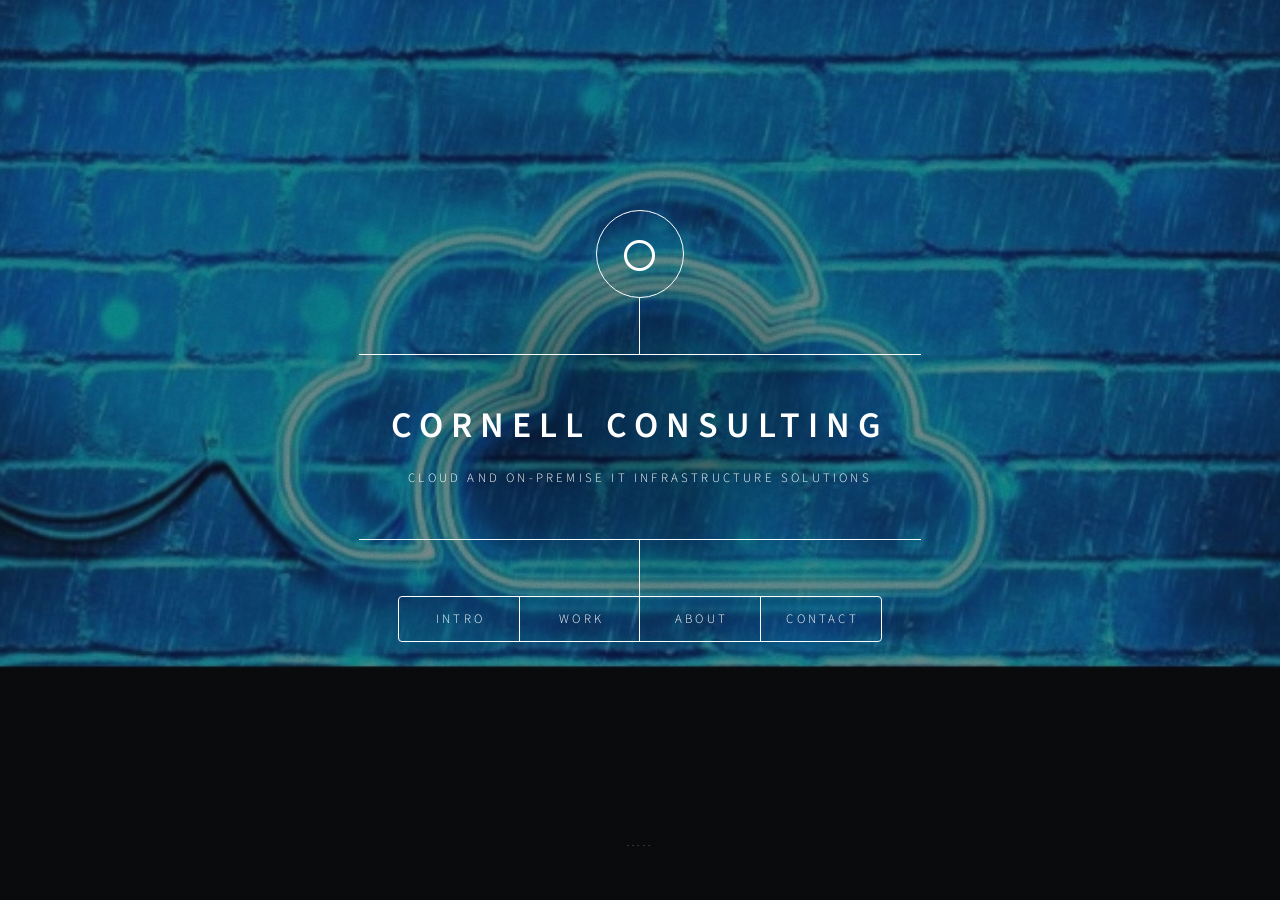
==== index.html @ b485030b "wording update" ====
<!DOCTYPE HTML>

<html>
	<head>
		<title>Cornell Consulting</title>
		<meta charset="utf-8" />
		<meta name="viewport" content="width=device-width, initial-scale=1, user-scalable=no" />
		<link rel="stylesheet" href="assets/css/main.css" />
		<noscript><link rel="stylesheet" href="assets/css/noscript.css" /></noscript>
	</head>
	<body class="is-preload">

		<!-- Wrapper -->
			<div id="wrapper">

				<!-- Header -->
					<header id="header">
						<div class="logo">
							<span class="icon fa-circle"></span>
						</div>
						<div class="content">
							<div class="inner">
								<h1>Cornell Consulting</h1>
								<p>Cloud and On-premise IT infrastructure solutions</p>
							</div>
						</div>
						<nav>
							<ul>
								<li><a href="#intro">Intro</a></li>
								<li><a href="#work">Work</a></li>
								<li><a href="#about">About</a></li>
								<li><a href="#contact">Contact</a></li>
								<!--<li><a href="#elements">Elements</a></li>-->
							</ul>
						</nav>
					</header>

				<!-- Main -->
					<div id="main">

						
						<!-- Intro -->
							<article id="intro">
								<h2 class="major">Danny Cornell</h2>
								<span class="image main"><img src="images/pic04.jpg" alt="" /></span>
								<p>Hi. Im Danny. I do 'IT'. I've been doing IT for nearly 25 years now and have watched a vast landscape of technolgies and services come, go and evolve. I began this love affair back in the traditional on-premises datacentre of a company that offered hosting, DR/BR facilities, End of Day processing for international and offshore banks, IT training facilities and secure offsite storage for tape backups, yes "TAPES"!!</p>
								<span class="image main"><img src="images/pic05.jpg" alt="" /></span>
								<p>The past 6 years have seen seen my skillsets shift into the cloud space with more and more consumers taking advantage of the convenience that cloud providers have to offer. These skills range from offering fully native cloud and hybrid on-premises solutions along with the traditional requirements of managing physical network devices and Windows operating systems.</p>
								<p></p>
							</article>

						<!-- Work -->
							<article id="work">
								<h2 class="major">Skill Highlights</h2>
								<p>What do i do? A CV just doesn't capture the huge spectrum of what i have worked with over the years. The below are a few key areas</p>
								<h3><a href="#3cloud">Multi Cloud Connectivity</a></h3>
								
								<h3><a href="#migration">Migration to the cloud</a></h3>
								
								<p>...migration....</p>
								<p>...global connect....</p>
								<p>...backup solutions....</p>
								<p>...devops tooling....</p>
								<p>...Entra ID....</p>
								<p>...AWS landing zones....</p>
								<p>...On Prem virtualisation....</p>
								<p>...On prem networking....</p>
								
								
							</article>

						<!-- 3Cloud -->
							<article id="3cloud">
								<h2 class="major">Multi Cloud Connectivity</h2>
								<span class="image main"><img src="images/3cloud.jpg" alt="" /></span>
								<p>Why only have one? Connecting Azure, AWS and GCP together to form a single cloud network. This is achieved by using the native cloud providers services such as Azure Virtual WAN, AWS Transit Gateway and GCP Cloud Interconnect, all with support for either your existing routing protocols (BGP) or staic routes to expand your WAN. </p>
								<span class="image main"><img src="images/3cloudbgp.gif" alt="" /></span>
								
							</article>

							<!-- Migration -->
							<article id="migration">
								<h2 class="major">Migration to the Cloud</h2>
								<span class="image main"><img src="images/migration.jpg" alt="" /></span>
								<p>Moving or even just expanding into the cloud can give your restricted and sometimes constrained on-premises network a new lease of life. Full migration isnt always the answer or even required but you open up so many more services and solutions.</p>
								
								
							</article>

						<!-- About -->
							<article id="about">
								<h2 class="major">About</h2>
								<span class="image main"><img src="images/pic03.jpg" alt="" /></span>
								<p>....</p>
							</article>

						<!-- Contact -->
							<article id="contact">
								<h2 class="major">Contact</h2>
								<form method="post" action="#">
									<div class="fields">
										<div class="field half">
											<label for="name">Name</label>
											<input type="text" name="name" id="name" />
										</div>
										<div class="field half">
											<label for="email">Email</label>
											<input type="text" name="email" id="email" />
										</div>
										<div class="field">
											<label for="message">Message</label>
											<textarea name="message" id="message" rows="4"></textarea>
										</div>
									</div>
									<ul class="actions">
										<li><input type="submit" value="Send Message" class="primary" /></li>
										<li><input type="reset" value="Reset" /></li>
									</ul>
								</form>
								<ul class="icons">
									<li><a href="#" class="icon brands fa-twitter"><span class="label">Twitter</span></a></li>
									<li><a href="#" class="icon brands fa-facebook-f"><span class="label">Facebook</span></a></li>
									<li><a href="#" class="icon brands fa-instagram"><span class="label">Instagram</span></a></li>
									<li><a href="#" class="icon brands fa-github"><span class="label">GitHub</span></a></li>
								</ul>
							</article>

						<!-- Elements -->
							<article id="elements">
								<h2 class="major">Elements</h2>

								<section>
									<h3 class="major">Text</h3>
									<p>This is <b>bold</b> and this is <strong>strong</strong>. This is <i>italic</i> and this is <em>emphasized</em>.
									This is <sup>superscript</sup> text and this is <sub>subscript</sub> text.
									This is <u>underlined</u> and this is code: <code>for (;;) { ... }</code>. Finally, <a href="#">this is a link</a>.</p>
									<hr />
									<h2>Heading Level 2</h2>
									<h3>Heading Level 3</h3>
									<h4>Heading Level 4</h4>
									<h5>Heading Level 5</h5>
									<h6>Heading Level 6</h6>
									<hr />
									<h4>Blockquote</h4>
									<blockquote>Fringilla nisl. Donec accumsan interdum nisi, quis tincidunt felis sagittis eget tempus euismod. Vestibulum ante ipsum primis in faucibus vestibulum. Blandit adipiscing eu felis iaculis volutpat ac adipiscing accumsan faucibus. Vestibulum ante ipsum primis in faucibus lorem ipsum dolor sit amet nullam adipiscing eu felis.</blockquote>
									<h4>Preformatted</h4>
									<pre><code>i = 0;

while (!deck.isInOrder()) {
    print 'Iteration ' + i;
    deck.shuffle();
    i++;
}

print 'It took ' + i + ' iterations to sort the deck.';</code></pre>
								</section>

								<section>
									<h3 class="major">Lists</h3>

									<h4>Unordered</h4>
									<ul>
										<li>Dolor pulvinar etiam.</li>
										<li>Sagittis adipiscing.</li>
										<li>Felis enim feugiat.</li>
									</ul>

									<h4>Alternate</h4>
									<ul class="alt">
										<li>Dolor pulvinar etiam.</li>
										<li>Sagittis adipiscing.</li>
										<li>Felis enim feugiat.</li>
									</ul>

									<h4>Ordered</h4>
									<ol>
										<li>Dolor pulvinar etiam.</li>
										<li>Etiam vel felis viverra.</li>
										<li>Felis enim feugiat.</li>
										<li>Dolor pulvinar etiam.</li>
										<li>Etiam vel felis lorem.</li>
										<li>Felis enim et feugiat.</li>
									</ol>
									<h4>Icons</h4>
									<ul class="icons">
										<li><a href="#" class="icon brands fa-twitter"><span class="label">Twitter</span></a></li>
										<li><a href="#" class="icon brands fa-facebook-f"><span class="label">Facebook</span></a></li>
										<li><a href="#" class="icon brands fa-instagram"><span class="label">Instagram</span></a></li>
										<li><a href="#" class="icon brands fa-github"><span class="label">Github</span></a></li>
									</ul>

									<h4>Actions</h4>
									<ul class="actions">
										<li><a href="#" class="button primary">Default</a></li>
										<li><a href="#" class="button">Default</a></li>
									</ul>
									<ul class="actions stacked">
										<li><a href="#" class="button primary">Default</a></li>
										<li><a href="#" class="button">Default</a></li>
									</ul>
								</section>

								<section>
									<h3 class="major">Table</h3>
									<h4>Default</h4>
									<div class="table-wrapper">
										<table>
											<thead>
												<tr>
													<th>Name</th>
													<th>Description</th>
													<th>Price</th>
												</tr>
											</thead>
											<tbody>
												<tr>
													<td>Item One</td>
													<td>Ante turpis integer aliquet porttitor.</td>
													<td>29.99</td>
												</tr>
												<tr>
													<td>Item Two</td>
													<td>Vis ac commodo adipiscing arcu aliquet.</td>
													<td>19.99</td>
												</tr>
												<tr>
													<td>Item Three</td>
													<td> Morbi faucibus arcu accumsan lorem.</td>
													<td>29.99</td>
												</tr>
												<tr>
													<td>Item Four</td>
													<td>Vitae integer tempus condimentum.</td>
													<td>19.99</td>
												</tr>
												<tr>
													<td>Item Five</td>
													<td>Ante turpis integer aliquet porttitor.</td>
													<td>29.99</td>
												</tr>
											</tbody>
											<tfoot>
												<tr>
													<td colspan="2"></td>
													<td>100.00</td>
												</tr>
											</tfoot>
										</table>
									</div>

									<h4>Alternate</h4>
									<div class="table-wrapper">
										<table class="alt">
											<thead>
												<tr>
													<th>Name</th>
													<th>Description</th>
													<th>Price</th>
												</tr>
											</thead>
											<tbody>
												<tr>
													<td>Item One</td>
													<td>Ante turpis integer aliquet porttitor.</td>
													<td>29.99</td>
												</tr>
												<tr>
													<td>Item Two</td>
													<td>Vis ac commodo adipiscing arcu aliquet.</td>
													<td>19.99</td>
												</tr>
												<tr>
													<td>Item Three</td>
													<td> Morbi faucibus arcu accumsan lorem.</td>
													<td>29.99</td>
												</tr>
												<tr>
													<td>Item Four</td>
													<td>Vitae integer tempus condimentum.</td>
													<td>19.99</td>
												</tr>
												<tr>
													<td>Item Five</td>
													<td>Ante turpis integer aliquet porttitor.</td>
													<td>29.99</td>
												</tr>
											</tbody>
											<tfoot>
												<tr>
													<td colspan="2"></td>
													<td>100.00</td>
												</tr>
											</tfoot>
										</table>
									</div>
								</section>

								<section>
									<h3 class="major">Buttons</h3>
									<ul class="actions">
										<li><a href="#" class="button primary">Primary</a></li>
										<li><a href="#" class="button">Default</a></li>
									</ul>
									<ul class="actions">
										<li><a href="#" class="button">Default</a></li>
										<li><a href="#" class="button small">Small</a></li>
									</ul>
									<ul class="actions">
										<li><a href="#" class="button primary icon solid fa-download">Icon</a></li>
										<li><a href="#" class="button icon solid fa-download">Icon</a></li>
									</ul>
									<ul class="actions">
										<li><span class="button primary disabled">Disabled</span></li>
										<li><span class="button disabled">Disabled</span></li>
									</ul>
								</section>

								<section>
									<h3 class="major">Form</h3>
									<form method="post" action="#">
										<div class="fields">
											<div class="field half">
												<label for="demo-name">Name</label>
												<input type="text" name="demo-name" id="demo-name" value="" placeholder="Jane Doe" />
											</div>
											<div class="field half">
												<label for="demo-email">Email</label>
												<input type="email" name="demo-email" id="demo-email" value="" placeholder="jane@untitled.tld" />
											</div>
											<div class="field">
												<label for="demo-category">Category</label>
												<select name="demo-category" id="demo-category">
													<option value="">-</option>
													<option value="1">Manufacturing</option>
													<option value="1">Shipping</option>
													<option value="1">Administration</option>
													<option value="1">Human Resources</option>
												</select>
											</div>
											<div class="field half">
												<input type="radio" id="demo-priority-low" name="demo-priority" checked>
												<label for="demo-priority-low">Low</label>
											</div>
											<div class="field half">
												<input type="radio" id="demo-priority-high" name="demo-priority">
												<label for="demo-priority-high">High</label>
											</div>
											<div class="field half">
												<input type="checkbox" id="demo-copy" name="demo-copy">
												<label for="demo-copy">Email me a copy</label>
											</div>
											<div class="field half">
												<input type="checkbox" id="demo-human" name="demo-human" checked>
												<label for="demo-human">Not a robot</label>
											</div>
											<div class="field">
												<label for="demo-message">Message</label>
												<textarea name="demo-message" id="demo-message" placeholder="Enter your message" rows="6"></textarea>
											</div>
										</div>
										<ul class="actions">
											<li><input type="submit" value="Send Message" class="primary" /></li>
											<li><input type="reset" value="Reset" /></li>
										</ul>
									</form>
								</section>

							</article>

					</div>

				<!-- Footer -->
					<footer id="footer">
						<p class="copyright">.....</p>
					</footer>

			</div>

		<!-- BG -->
			<div id="bg"></div>

		<!-- Scripts -->
			<script src="assets/js/jquery.min.js"></script>
			<script src="assets/js/browser.min.js"></script>
			<script src="assets/js/breakpoints.min.js"></script>
			<script src="assets/js/util.js"></script>
			<script src="assets/js/main.js"></script>

	</body>
</html>
---- assets/css/main.css ----
@import url(fontawesome-all.min.css);
@import url("https://fonts.googleapis.com/css?family=Source+Sans+Pro:300italic,600italic,300,600");

/*
	Dimension by HTML5 UP
	html5up.net | @ajlkn
	Free for personal and commercial use under the CCA 3.0 license (html5up.net/license)
*/

html, body, div, span, applet, object,
iframe, h1, h2, h3, h4, h5, h6, p, blockquote,
pre, a, abbr, acronym, address, big, cite,
code, del, dfn, em, img, ins, kbd, q, s, samp,
small, strike, strong, sub, sup, tt, var, b,
u, i, center, dl, dt, dd, ol, ul, li, fieldset,
form, label, legend, table, caption, tbody,
tfoot, thead, tr, th, td, article, aside,
canvas, details, embed, figure, figcaption,
footer, header, hgroup, menu, nav, output, ruby,
section, summary, time, mark, audio, video {
	margin: 0;
	padding: 0;
	border: 0;
	font-size: 100%;
	font: inherit;
	vertical-align: baseline;}

article, aside, details, figcaption, figure,
footer, header, hgroup, menu, nav, section {
	display: block;}

body {
	line-height: 1;
}

ol, ul {
	list-style: none;
}

blockquote, q {
	quotes: none;
}

	blockquote:before, blockquote:after, q:before, q:after {
		content: '';
		content: none;
	}

table {
	border-collapse: collapse;
	border-spacing: 0;
}

body {
	-webkit-text-size-adjust: none;
}

mark {
	background-color: transparent;
	color: inherit;
}

input::-moz-focus-inner {
	border: 0;
	padding: 0;
}

input, select, textarea {
	-moz-appearance: none;
	-webkit-appearance: none;
	-ms-appearance: none;
	appearance: none;
}

/* Basic */

	@-ms-viewport {
		width: device-width;
	}

	@media screen and (max-width: 480px) {

		html, body {
			min-width: 320px;
		}

	}

	html {
		box-sizing: border-box;
	}

	*, *:before, *:after {
		box-sizing: inherit;
	}

	body {
		background: #1b1f22;
	}

		body.is-preload *, body.is-preload *:before, body.is-preload *:after {
			-moz-animation: none !important;
			-webkit-animation: none !important;
			-ms-animation: none !important;
			animation: none !important;
			-moz-transition: none !important;
			-webkit-transition: none !important;
			-ms-transition: none !important;
			transition: none !important;
		}

/* Type */

	html {
		font-size: 16pt;
	}

		@media screen and (max-width: 1680px) {

			html {
				font-size: 12pt;
			}

		}

		@media screen and (max-width: 736px) {

			html {
				font-size: 11pt;
			}

		}

		@media screen and (max-width: 360px) {

			html {
				font-size: 10pt;
			}

		}

	body, input, select, textarea {
		color: #ffffff;
		font-family: "Source Sans Pro", sans-serif;
		font-weight: 300;
		font-size: 1rem;
		line-height: 1.65;
	}

	a {
		-moz-transition: color 0.2s ease-in-out, background-color 0.2s ease-in-out, border-bottom-color 0.2s ease-in-out;
		-webkit-transition: color 0.2s ease-in-out, background-color 0.2s ease-in-out, border-bottom-color 0.2s ease-in-out;
		-ms-transition: color 0.2s ease-in-out, background-color 0.2s ease-in-out, border-bottom-color 0.2s ease-in-out;
		transition: color 0.2s ease-in-out, background-color 0.2s ease-in-out, border-bottom-color 0.2s ease-in-out;
		border-bottom: dotted 1px rgba(255, 255, 255, 0.5);
		text-decoration: none;
		color: inherit;
	}

		a:hover {
			border-bottom-color: transparent;
		}

	strong, b {
		color: #ffffff;
		font-weight: 600;
	}

	em, i {
		font-style: italic;
	}

	p {
		margin: 0 0 2rem 0;
	}

	h1, h2, h3, h4, h5, h6 {
		color: #ffffff;
		font-weight: 600;
		line-height: 1.5;
		margin: 0 0 1rem 0;
		text-transform: uppercase;
		letter-spacing: 0.2rem;
	}

		h1 a, h2 a, h3 a, h4 a, h5 a, h6 a {
			color: inherit;
			text-decoration: none;
		}

		h1.major, h2.major, h3.major, h4.major, h5.major, h6.major {
			border-bottom: solid 1px #ffffff;
			width: -moz-max-content;
			width: -webkit-max-content;
			width: -ms-max-content;
			width: max-content;
			padding-bottom: 0.5rem;
			margin: 0 0 2rem 0;
		}

	h1 {
		font-size: 2.25rem;
		line-height: 1.3;
		letter-spacing: 0.5rem;
	}

	h2 {
		font-size: 1.5rem;
		line-height: 1.4;
		letter-spacing: 0.5rem;
	}

	h3 {
		font-size: 1rem;
	}

	h4 {
		font-size: 0.8rem;
	}

	h5 {
		font-size: 0.7rem;
	}

	h6 {
		font-size: 0.6rem;
	}

	@media screen and (max-width: 736px) {

		h1 {
			font-size: 1.75rem;
			line-height: 1.4;
		}

		h2 {
			font-size: 1.25em;
			line-height: 1.5;
		}

	}

	sub {
		font-size: 0.8rem;
		position: relative;
		top: 0.5rem;
	}

	sup {
		font-size: 0.8rem;
		position: relative;
		top: -0.5rem;
	}

	blockquote {
		border-left: solid 4px #ffffff;
		font-style: italic;
		margin: 0 0 2rem 0;
		padding: 0.5rem 0 0.5rem 2rem;
	}

	code {
		background: rgba(255, 255, 255, 0.075);
		border-radius: 4px;
		font-family: "Courier New", monospace;
		font-size: 0.9rem;
		margin: 0 0.25rem;
		padding: 0.25rem 0.65rem;
	}

	pre {
		-webkit-overflow-scrolling: touch;
		font-family: "Courier New", monospace;
		font-size: 0.9rem;
		margin: 0 0 2rem 0;
	}

		pre code {
			display: block;
			line-height: 1.75;
			padding: 1rem 1.5rem;
			overflow-x: auto;
		}

	hr {
		border: 0;
		border-bottom: solid 1px #ffffff;
		margin: 2.75rem 0;
	}

	.align-left {
		text-align: left;
	}

	.align-center {
		text-align: center;
	}

	.align-right {
		text-align: right;
	}

/* Form */

	form {
		margin: 0 0 2rem 0;
	}

		form > :last-child {
			margin-bottom: 0;
		}

		form > .fields {
			display: -moz-flex;
			display: -webkit-flex;
			display: -ms-flex;
			display: flex;
			-moz-flex-wrap: wrap;
			-webkit-flex-wrap: wrap;
			-ms-flex-wrap: wrap;
			flex-wrap: wrap;
			width: calc(100% + 3rem);
			margin: -1.5rem 0 2rem -1.5rem;
		}

			form > .fields > .field {
				-moz-flex-grow: 0;
				-webkit-flex-grow: 0;
				-ms-flex-grow: 0;
				flex-grow: 0;
				-moz-flex-shrink: 0;
				-webkit-flex-shrink: 0;
				-ms-flex-shrink: 0;
				flex-shrink: 0;
				padding: 1.5rem 0 0 1.5rem;
				width: calc(100% - 1.5rem);
			}

				form > .fields > .field.half {
					width: calc(50% - 0.75rem);
				}

				form > .fields > .field.third {
					width: calc(100%/3 - 0.5rem);
				}

				form > .fields > .field.quarter {
					width: calc(25% - 0.375rem);
				}

		@media screen and (max-width: 480px) {

			form > .fields {
				width: calc(100% + 3rem);
				margin: -1.5rem 0 2rem -1.5rem;
			}

				form > .fields > .field {
					padding: 1.5rem 0 0 1.5rem;
					width: calc(100% - 1.5rem);
				}

					form > .fields > .field.half {
						width: calc(100% - 1.5rem);
					}

					form > .fields > .field.third {
						width: calc(100% - 1.5rem);
					}

					form > .fields > .field.quarter {
						width: calc(100% - 1.5rem);
					}

		}

	label {
		color: #ffffff;
		display: block;
		font-size: 0.8rem;
		font-weight: 300;
		letter-spacing: 0.2rem;
		line-height: 1.5;
		margin: 0 0 1rem 0;
		text-transform: uppercase;
	}

	input[type="text"],
	input[type="password"],
	input[type="email"],
	input[type="tel"],
	select,
	textarea {
		-moz-appearance: none;
		-webkit-appearance: none;
		-ms-appearance: none;
		appearance: none;
		-moz-transition: border-color 0.2s ease-in-out, box-shadow 0.2s ease-in-out, background-color 0.2s ease-in-out;
		-webkit-transition: border-color 0.2s ease-in-out, box-shadow 0.2s ease-in-out, background-color 0.2s ease-in-out;
		-ms-transition: border-color 0.2s ease-in-out, box-shadow 0.2s ease-in-out, background-color 0.2s ease-in-out;
		transition: border-color 0.2s ease-in-out, box-shadow 0.2s ease-in-out, background-color 0.2s ease-in-out;
		background-color: transparent;
		border-radius: 4px;
		border: solid 1px #ffffff;
		color: inherit;
		display: block;
		outline: 0;
		padding: 0 1rem;
		text-decoration: none;
		width: 100%;
	}

		input[type="text"]:invalid,
		input[type="password"]:invalid,
		input[type="email"]:invalid,
		input[type="tel"]:invalid,
		select:invalid,
		textarea:invalid {
			box-shadow: none;
		}

		input[type="text"]:focus,
		input[type="password"]:focus,
		input[type="email"]:focus,
		input[type="tel"]:focus,
		select:focus,
		textarea:focus {
			background: rgba(255, 255, 255, 0.075);
			border-color: #ffffff;
			box-shadow: 0 0 0 1px #ffffff;
		}

	select {
		background-image: url("data:image/svg+xml;charset=utf8,%3Csvg xmlns='http://www.w3.org/2000/svg' width='40' height='40' preserveAspectRatio='none' viewBox='0 0 40 40'%3E%3Cpath d='M9.4,12.3l10.4,10.4l10.4-10.4c0.2-0.2,0.5-0.4,0.9-0.4c0.3,0,0.6,0.1,0.9,0.4l3.3,3.3c0.2,0.2,0.4,0.5,0.4,0.9 c0,0.4-0.1,0.6-0.4,0.9L20.7,31.9c-0.2,0.2-0.5,0.4-0.9,0.4c-0.3,0-0.6-0.1-0.9-0.4L4.3,17.3c-0.2-0.2-0.4-0.5-0.4-0.9 c0-0.4,0.1-0.6,0.4-0.9l3.3-3.3c0.2-0.2,0.5-0.4,0.9-0.4S9.1,12.1,9.4,12.3z' fill='%23ffffff' /%3E%3C/svg%3E");
		background-size: 1.25rem;
		background-repeat: no-repeat;
		background-position: calc(100% - 1rem) center;
		height: 2.75rem;
		padding-right: 2.75rem;
		text-overflow: ellipsis;
	}

		select option {
			color: #ffffff;
			background: #1b1f22;
		}

		select:focus::-ms-value {
			background-color: transparent;
		}

		select::-ms-expand {
			display: none;
		}

	input[type="text"],
	input[type="password"],
	input[type="email"],
	select {
		height: 2.75rem;
	}

	textarea {
		padding: 0.75rem 1rem;
	}

	input[type="checkbox"],
	input[type="radio"] {
		-moz-appearance: none;
		-webkit-appearance: none;
		-ms-appearance: none;
		appearance: none;
		display: block;
		float: left;
		margin-right: -2rem;
		opacity: 0;
		width: 1rem;
		z-index: -1;
	}

		input[type="checkbox"] + label,
		input[type="radio"] + label {
			text-decoration: none;
			-moz-user-select: none;
			-webkit-user-select: none;
			-ms-user-select: none;
			user-select: none;
			color: #ffffff;
			cursor: pointer;
			display: inline-block;
			font-size: 0.8rem;
			font-weight: 300;
			margin: 0 0 0.5rem 0;
			padding-left: 2.65rem;
			padding-right: 0.75rem;
			position: relative;
		}

			input[type="checkbox"] + label:before,
			input[type="radio"] + label:before {
				-moz-osx-font-smoothing: grayscale;
				-webkit-font-smoothing: antialiased;
				display: inline-block;
				font-style: normal;
				font-variant: normal;
				text-rendering: auto;
				line-height: 1;
				text-transform: none !important;
				font-family: 'Font Awesome 5 Free';
				font-weight: 900;
			}

			input[type="checkbox"] + label:before,
			input[type="radio"] + label:before {
				-moz-transition: border-color 0.2s ease-in-out, box-shadow 0.2s ease-in-out, background-color 0.2s ease-in-out;
				-webkit-transition: border-color 0.2s ease-in-out, box-shadow 0.2s ease-in-out, background-color 0.2s ease-in-out;
				-ms-transition: border-color 0.2s ease-in-out, box-shadow 0.2s ease-in-out, background-color 0.2s ease-in-out;
				transition: border-color 0.2s ease-in-out, box-shadow 0.2s ease-in-out, background-color 0.2s ease-in-out;
				border-radius: 4px;
				border: solid 1px #ffffff;
				content: '';
				display: inline-block;
				height: 1.65rem;
				left: 0;
				line-height: 1.65rem;
				position: absolute;
				text-align: center;
				top: -0.15rem;
				width: 1.65rem;
			}

		input[type="checkbox"]:checked + label:before,
		input[type="radio"]:checked + label:before {
			background: #ffffff !important;
			border-color: #ffffff !important;
			color: #1b1f22;
			content: '\f00c';
		}

		input[type="checkbox"]:focus + label:before,
		input[type="radio"]:focus + label:before {
			background: rgba(255, 255, 255, 0.075);
			border-color: #ffffff;
			box-shadow: 0 0 0 1px #ffffff;
		}

	input[type="checkbox"] + label:before {
		border-radius: 4px;
	}

	input[type="radio"] + label:before {
		border-radius: 100%;
	}

	::-webkit-input-placeholder {
		color: rgba(255, 255, 255, 0.5) !important;
		opacity: 1.0;
	}

	:-moz-placeholder {
		color: rgba(255, 255, 255, 0.5) !important;
		opacity: 1.0;
	}

	::-moz-placeholder {
		color: rgba(255, 255, 255, 0.5) !important;
		opacity: 1.0;
	}

	:-ms-input-placeholder {
		color: rgba(255, 255, 255, 0.5) !important;
		opacity: 1.0;
	}

	.formerize-placeholder {
		color: rgba(255, 255, 255, 0.5) !important;
		opacity: 1.0;
	}

/* Box */

	.box {
		border-radius: 4px;
		border: solid 1px #ffffff;
		margin-bottom: 2rem;
		padding: 1.5em;
	}

		.box > :last-child,
		.box > :last-child > :last-child,
		.box > :last-child > :last-child > :last-child {
			margin-bottom: 0;
		}

		.box.alt {
			border: 0;
			border-radius: 0;
			padding: 0;
		}

/* Icon */

	.icon {
		text-decoration: none;
		border-bottom: none;
		position: relative;
	}

		.icon:before {
			-moz-osx-font-smoothing: grayscale;
			-webkit-font-smoothing: antialiased;
			display: inline-block;
			font-style: normal;
			font-variant: normal;
			text-rendering: auto;
			line-height: 1;
			text-transform: none !important;
			font-family: 'Font Awesome 5 Free';
			font-weight: 400;
		}

		.icon > .label {
			display: none;
		}

		.icon:before {
			line-height: inherit;
		}

		.icon.solid:before {
			font-weight: 900;
		}

		.icon.brands:before {
			font-family: 'Font Awesome 5 Brands';
		}

/* Image */

	.image {
		border-radius: 4px;
		border: 0;
		display: inline-block;
		position: relative;
	}

		.image:before {
			pointer-events: none;
			background-image: url("../../images/overlay.png");
			background-color: rgba(19, 21, 25, 0.5);
			border-radius: 4px;
			content: '';
			display: block;
			height: 100%;
			left: 0;
			opacity: 0.5;
			position: absolute;
			top: 0;
			width: 100%;
		}

		.image img {
			border-radius: 4px;
			display: block;
		}

		.image.left, .image.right {
			max-width: 40%;
		}

			.image.left img, .image.right img {
				width: 100%;
			}

		.image.left {
			float: left;
			padding: 0 1.5em 1em 0;
			top: 0.25em;
		}

		.image.right {
			float: right;
			padding: 0 0 1em 1.5em;
			top: 0.25em;
		}

		.image.fit {
			display: block;
			margin: 0 0 2rem 0;
			width: 100%;
		}

			.image.fit img {
				width: 100%;
			}

		.image.main {
			display: block;
			margin: 2.5rem 0;
			width: 100%;
		}

			.image.main img {
				width: 100%;
			}

		@media screen and (max-width: 736px) {

			.image.main {
				margin: 2rem 0;
			}

		}

		@media screen and (max-width: 480px) {

			.image.main {
				margin: 1.5rem 0;
			}

		}

/* List */

	ol {
		list-style: decimal;
		margin: 0 0 2rem 0;
		padding-left: 1.25em;
	}

		ol li {
			padding-left: 0.25em;
		}

	ul {
		list-style: disc;
		margin: 0 0 2rem 0;
		padding-left: 1em;
	}

		ul li {
			padding-left: 0.5em;
		}

		ul.alt {
			list-style: none;
			padding-left: 0;
		}

			ul.alt li {
				border-top: solid 1px #ffffff;
				padding: 0.5em 0;
			}

				ul.alt li:first-child {
					border-top: 0;
					padding-top: 0;
				}

	dl {
		margin: 0 0 2rem 0;
	}

		dl dt {
			display: block;
			font-weight: 600;
			margin: 0 0 1rem 0;
		}

		dl dd {
			margin-left: 2rem;
		}

/* Actions */

	ul.actions {
		display: -moz-flex;
		display: -webkit-flex;
		display: -ms-flex;
		display: flex;
		cursor: default;
		list-style: none;
		margin-left: -1rem;
		padding-left: 0;
	}

		ul.actions li {
			padding: 0 0 0 1rem;
			vertical-align: middle;
		}

		ul.actions.special {
			-moz-justify-content: center;
			-webkit-justify-content: center;
			-ms-justify-content: center;
			justify-content: center;
			width: 100%;
			margin-left: 0;
		}

			ul.actions.special li:first-child {
				padding-left: 0;
			}

		ul.actions.stacked {
			-moz-flex-direction: column;
			-webkit-flex-direction: column;
			-ms-flex-direction: column;
			flex-direction: column;
			margin-left: 0;
		}

			ul.actions.stacked li {
				padding: 1.3rem 0 0 0;
			}

				ul.actions.stacked li:first-child {
					padding-top: 0;
				}

		ul.actions.fit {
			width: calc(100% + 1rem);
		}

			ul.actions.fit li {
				-moz-flex-grow: 1;
				-webkit-flex-grow: 1;
				-ms-flex-grow: 1;
				flex-grow: 1;
				-moz-flex-shrink: 1;
				-webkit-flex-shrink: 1;
				-ms-flex-shrink: 1;
				flex-shrink: 1;
				width: 100%;
			}

				ul.actions.fit li > * {
					width: 100%;
				}

			ul.actions.fit.stacked {
				width: 100%;
			}

		@media screen and (max-width: 480px) {

			ul.actions:not(.fixed) {
				-moz-flex-direction: column;
				-webkit-flex-direction: column;
				-ms-flex-direction: column;
				flex-direction: column;
				margin-left: 0;
				width: 100% !important;
			}

				ul.actions:not(.fixed) li {
					-moz-flex-grow: 1;
					-webkit-flex-grow: 1;
					-ms-flex-grow: 1;
					flex-grow: 1;
					-moz-flex-shrink: 1;
					-webkit-flex-shrink: 1;
					-ms-flex-shrink: 1;
					flex-shrink: 1;
					padding: 1rem 0 0 0;
					text-align: center;
					width: 100%;
				}

					ul.actions:not(.fixed) li > * {
						width: 100%;
					}

					ul.actions:not(.fixed) li:first-child {
						padding-top: 0;
					}

					ul.actions:not(.fixed) li input[type="submit"],
					ul.actions:not(.fixed) li input[type="reset"],
					ul.actions:not(.fixed) li input[type="button"],
					ul.actions:not(.fixed) li button,
					ul.actions:not(.fixed) li .button {
						width: 100%;
					}

						ul.actions:not(.fixed) li input[type="submit"].icon:before,
						ul.actions:not(.fixed) li input[type="reset"].icon:before,
						ul.actions:not(.fixed) li input[type="button"].icon:before,
						ul.actions:not(.fixed) li button.icon:before,
						ul.actions:not(.fixed) li .button.icon:before {
							margin-left: -0.5em;
						}

		}

/* Icons */

	ul.icons {
		cursor: default;
		list-style: none;
		padding-left: 0;
	}

		ul.icons li {
			display: inline-block;
			padding: 0 0.75em 0 0;
		}

			ul.icons li:last-child {
				padding-right: 0;
			}

			ul.icons li a {
				border-radius: 100%;
				box-shadow: inset 0 0 0 1px #ffffff;
				display: inline-block;
				height: 2.25rem;
				line-height: 2.25rem;
				text-align: center;
				width: 2.25rem;
			}

				ul.icons li a:hover {
					background-color: rgba(255, 255, 255, 0.075);
				}

				ul.icons li a:active {
					background-color: rgba(255, 255, 255, 0.175);
				}

/* Table */

	.table-wrapper {
		-webkit-overflow-scrolling: touch;
		overflow-x: auto;
	}

	table {
		margin: 0 0 2rem 0;
		width: 100%;
	}

		table tbody tr {
			border: solid 1px #ffffff;
			border-left: 0;
			border-right: 0;
		}

			table tbody tr:nth-child(2n + 1) {
				background-color: rgba(255, 255, 255, 0.075);
			}

		table td {
			padding: 0.75em 0.75em;
		}

		table th {
			color: #ffffff;
			font-size: 0.9em;
			font-weight: 600;
			padding: 0 0.75em 0.75em 0.75em;
			text-align: left;
		}

		table thead {
			border-bottom: solid 2px #ffffff;
		}

		table tfoot {
			border-top: solid 2px #ffffff;
		}

		table.alt {
			border-collapse: separate;
		}

			table.alt tbody tr td {
				border: solid 1px #ffffff;
				border-left-width: 0;
				border-top-width: 0;
			}

				table.alt tbody tr td:first-child {
					border-left-width: 1px;
				}

			table.alt tbody tr:first-child td {
				border-top-width: 1px;
			}

			table.alt thead {
				border-bottom: 0;
			}

			table.alt tfoot {
				border-top: 0;
			}

/* Button */

	input[type="submit"],
	input[type="reset"],
	input[type="button"],
	button,
	.button {
		-moz-appearance: none;
		-webkit-appearance: none;
		-ms-appearance: none;
		appearance: none;
		-moz-transition: background-color 0.2s ease-in-out, color 0.2s ease-in-out;
		-webkit-transition: background-color 0.2s ease-in-out, color 0.2s ease-in-out;
		-ms-transition: background-color 0.2s ease-in-out, color 0.2s ease-in-out;
		transition: background-color 0.2s ease-in-out, color 0.2s ease-in-out;
		background-color: transparent;
		border-radius: 4px;
		border: 0;
		box-shadow: inset 0 0 0 1px #ffffff;
		color: #ffffff !important;
		cursor: pointer;
		display: inline-block;
		font-size: 0.8rem;
		font-weight: 300;
		height: 2.75rem;
		letter-spacing: 0.2rem;
		line-height: 2.75rem;
		outline: 0;
		padding: 0 1.25rem 0 1.35rem;
		text-align: center;
		text-decoration: none;
		text-transform: uppercase;
		white-space: nowrap;
	}

		input[type="submit"]:hover,
		input[type="reset"]:hover,
		input[type="button"]:hover,
		button:hover,
		.button:hover {
			background-color: rgba(255, 255, 255, 0.075);
		}

		input[type="submit"]:active,
		input[type="reset"]:active,
		input[type="button"]:active,
		button:active,
		.button:active {
			background-color: rgba(255, 255, 255, 0.175);
		}

		input[type="submit"].icon:before,
		input[type="reset"].icon:before,
		input[type="button"].icon:before,
		button.icon:before,
		.button.icon:before {
			margin-right: 0.5em;
		}

		input[type="submit"].fit,
		input[type="reset"].fit,
		input[type="button"].fit,
		button.fit,
		.button.fit {
			width: 100%;
		}

		input[type="submit"].small,
		input[type="reset"].small,
		input[type="button"].small,
		button.small,
		.button.small {
			font-size: 0.6rem;
			height: 2.0625rem;
			line-height: 2.0625rem;
		}

		input[type="submit"].primary,
		input[type="reset"].primary,
		input[type="button"].primary,
		button.primary,
		.button.primary {
			background-color: #ffffff;
			color: #1b1f22 !important;
			font-weight: 600;
		}

		input[type="submit"].disabled, input[type="submit"]:disabled,
		input[type="reset"].disabled,
		input[type="reset"]:disabled,
		input[type="button"].disabled,
		input[type="button"]:disabled,
		button.disabled,
		button:disabled,
		.button.disabled,
		.button:disabled {
			pointer-events: none;
			cursor: default;
			opacity: 0.25;
		}

	input[type="submit"],
	input[type="reset"],
	input[type="button"],
	button {
		line-height: calc(2.75rem - 2px);
	}

/* BG */

	#bg {
		-moz-transform: scale(1.0);
		-webkit-transform: scale(1.0);
		-ms-transform: scale(1.0);
		transform: scale(1.0);
		-webkit-backface-visibility: hidden;
		position: fixed;
		top: 0;
		left: 0;
		width: 100%;
		height: 100vh;
		z-index: 1;
	}

		#bg:before, #bg:after {
			content: '';
			display: block;
			position: absolute;
			top: 0;
			left: 0;
			width: 100%;
			height: 100%;
		}

		#bg:before {
			-moz-transition: background-color 2.5s ease-in-out;
			-webkit-transition: background-color 2.5s ease-in-out;
			-ms-transition: background-color 2.5s ease-in-out;
			transition: background-color 2.5s ease-in-out;
			-moz-transition-delay: 0.75s;
			-webkit-transition-delay: 0.75s;
			-ms-transition-delay: 0.75s;
			transition-delay: 0.75s;
			background-image: linear-gradient(to top, rgba(19, 21, 25, 0.5), rgba(19, 21, 25, 0.5)), url("../../images/overlay.png");
			background-size: auto, 256px 256px;
			background-position: center, center;
			background-repeat: no-repeat, repeat;
			z-index: 2;
		}

		#bg:after {
			-moz-transform: scale(1.125);
			-webkit-transform: scale(1.125);
			-ms-transform: scale(1.125);
			transform: scale(1.125);
			-moz-transition: -moz-transform 0.325s ease-in-out, -moz-filter 0.325s ease-in-out;
			-webkit-transition: -webkit-transform 0.325s ease-in-out, -webkit-filter 0.325s ease-in-out;
			-ms-transition: -ms-transform 0.325s ease-in-out, -ms-filter 0.325s ease-in-out;
			transition: transform 0.325s ease-in-out, filter 0.325s ease-in-out;
			background-image: url("../../images/bg.jpg");
			background-position: center;
			background-size: cover;
			background-repeat: no-repeat;
			z-index: 1;
		}

		body.is-article-visible #bg:after {
			-moz-transform: scale(1.0825);
			-webkit-transform: scale(1.0825);
			-ms-transform: scale(1.0825);
			transform: scale(1.0825);
			-moz-filter: blur(0.2rem);
			-webkit-filter: blur(0.2rem);
			-ms-filter: blur(0.2rem);
			filter: blur(0.2rem);
		}

		body.is-preload #bg:before {
			background-color: #000000;
		}

/* Wrapper */

	#wrapper {
		display: -moz-flex;
		display: -webkit-flex;
		display: -ms-flex;
		display: flex;
		-moz-flex-direction: column;
		-webkit-flex-direction: column;
		-ms-flex-direction: column;
		flex-direction: column;
		-moz-align-items: center;
		-webkit-align-items: center;
		-ms-align-items: center;
		align-items: center;
		-moz-justify-content: space-between;
		-webkit-justify-content: space-between;
		-ms-justify-content: space-between;
		justify-content: space-between;
		position: relative;
		min-height: 100vh;
		width: 100%;
		padding: 4rem 2rem;
		z-index: 3;
	}

		#wrapper:before {
			content: '';
			display: block;
		}

		@media screen and (max-width: 1680px) {

			#wrapper {
				padding: 3rem 2rem;
			}

		}

		@media screen and (max-width: 736px) {

			#wrapper {
				padding: 2rem 1rem;
			}

		}

		@media screen and (max-width: 480px) {

			#wrapper {
				padding: 1rem;
			}

		}

/* Header */

	#header {
		display: -moz-flex;
		display: -webkit-flex;
		display: -ms-flex;
		display: flex;
		-moz-flex-direction: column;
		-webkit-flex-direction: column;
		-ms-flex-direction: column;
		flex-direction: column;
		-moz-align-items: center;
		-webkit-align-items: center;
		-ms-align-items: center;
		align-items: center;
		-moz-transition: -moz-transform 0.325s ease-in-out, -moz-filter 0.325s ease-in-out, opacity 0.325s ease-in-out;
		-webkit-transition: -webkit-transform 0.325s ease-in-out, -webkit-filter 0.325s ease-in-out, opacity 0.325s ease-in-out;
		-ms-transition: -ms-transform 0.325s ease-in-out, -ms-filter 0.325s ease-in-out, opacity 0.325s ease-in-out;
		transition: transform 0.325s ease-in-out, filter 0.325s ease-in-out, opacity 0.325s ease-in-out;
		background-image: -moz-radial-gradient(rgba(0, 0, 0, 0.25) 25%, rgba(0, 0, 0, 0) 55%);
		background-image: -webkit-radial-gradient(rgba(0, 0, 0, 0.25) 25%, rgba(0, 0, 0, 0) 55%);
		background-image: -ms-radial-gradient(rgba(0, 0, 0, 0.25) 25%, rgba(0, 0, 0, 0) 55%);
		background-image: radial-gradient(rgba(0, 0, 0, 0.25) 25%, rgba(0, 0, 0, 0) 55%);
		max-width: 100%;
		text-align: center;
	}

		#header > * {
			-moz-transition: opacity 0.325s ease-in-out;
			-webkit-transition: opacity 0.325s ease-in-out;
			-ms-transition: opacity 0.325s ease-in-out;
			transition: opacity 0.325s ease-in-out;
			position: relative;
			margin-top: 3.5rem;
		}

			#header > *:before {
				content: '';
				display: block;
				position: absolute;
				top: calc(-3.5rem - 1px);
				left: calc(50% - 1px);
				width: 1px;
				height: calc(3.5rem + 1px);
				background: #ffffff;
			}

		#header > :first-child {
			margin-top: 0;
		}

			#header > :first-child:before {
				display: none;
			}

		#header .logo {
			width: 5.5rem;
			height: 5.5rem;
			line-height: 5.5rem;
			border: solid 1px #ffffff;
			border-radius: 100%;
		}

			#header .logo .icon:before {
				font-size: 2rem;
			}

		#header .content {
			border-style: solid;
			border-color: #ffffff;
			border-top-width: 1px;
			border-bottom-width: 1px;
			max-width: 100%;
		}

			#header .content .inner {
				-moz-transition: max-height 0.75s ease, padding 0.75s ease, opacity 0.325s ease-in-out;
				-webkit-transition: max-height 0.75s ease, padding 0.75s ease, opacity 0.325s ease-in-out;
				-ms-transition: max-height 0.75s ease, padding 0.75s ease, opacity 0.325s ease-in-out;
				transition: max-height 0.75s ease, padding 0.75s ease, opacity 0.325s ease-in-out;
				-moz-transition-delay: 0.25s;
				-webkit-transition-delay: 0.25s;
				-ms-transition-delay: 0.25s;
				transition-delay: 0.25s;
				padding: 3rem 2rem;
				max-height: 40rem;
				overflow: hidden;
			}

				#header .content .inner > :last-child {
					margin-bottom: 0;
				}

			#header .content p {
				text-transform: uppercase;
				letter-spacing: 0.2rem;
				font-size: 0.8rem;
				line-height: 2;
			}

		#header nav ul {
			display: -moz-flex;
			display: -webkit-flex;
			display: -ms-flex;
			display: flex;
			margin-bottom: 0;
			list-style: none;
			padding-left: 0;
			border: solid 1px #ffffff;
			border-radius: 4px;
		}

			#header nav ul li {
				padding-left: 0;
				border-left: solid 1px #ffffff;
			}

				#header nav ul li:first-child {
					border-left: 0;
				}

				#header nav ul li a {
					display: block;
					min-width: 7.5rem;
					height: 2.75rem;
					line-height: 2.75rem;
					padding: 0 1.25rem 0 1.45rem;
					text-transform: uppercase;
					letter-spacing: 0.2rem;
					font-size: 0.8rem;
					border-bottom: 0;
				}

					#header nav ul li a:hover {
						background-color: rgba(255, 255, 255, 0.075);
					}

					#header nav ul li a:active {
						background-color: rgba(255, 255, 255, 0.175);
					}

		#header nav.use-middle:after {
			content: '';
			display: block;
			position: absolute;
			top: 0;
			left: calc(50% - 1px);
			width: 1px;
			height: 100%;
			background: #ffffff;
		}

		#header nav.use-middle ul li.is-middle {
			border-left: 0;
		}

		body.is-article-visible #header {
			-moz-transform: scale(0.95);
			-webkit-transform: scale(0.95);
			-ms-transform: scale(0.95);
			transform: scale(0.95);
			-moz-filter: blur(0.1rem);
			-webkit-filter: blur(0.1rem);
			-ms-filter: blur(0.1rem);
			filter: blur(0.1rem);
			opacity: 0;
		}

		body.is-preload #header {
			-moz-filter: blur(0.125rem);
			-webkit-filter: blur(0.125rem);
			-ms-filter: blur(0.125rem);
			filter: blur(0.125rem);
		}

			body.is-preload #header > * {
				opacity: 0;
			}

			body.is-preload #header .content .inner {
				max-height: 0;
				padding-top: 0;
				padding-bottom: 0;
				opacity: 0;
			}

		@media screen and (max-width: 980px) {

			#header .content p br {
				display: none;
			}

		}

		@media screen and (max-width: 736px) {

			#header > * {
				margin-top: 2rem;
			}

				#header > *:before {
					top: calc(-2rem - 1px);
					height: calc(2rem + 1px);
				}

			#header .logo {
				width: 4.75rem;
				height: 4.75rem;
				line-height: 4.75rem;
			}

				#header .logo .icon:before {
					font-size: 1.75rem;
				}

			#header .content .inner {
				padding: 2.5rem 1rem;
			}

			#header .content p {
				line-height: 1.875;
			}

		}

		@media screen and (max-width: 480px) {

			#header {
				padding: 1.5rem 0;
			}

				#header .content .inner {
					padding: 2.5rem 0;
				}

				#header nav ul {
					-moz-flex-direction: column;
					-webkit-flex-direction: column;
					-ms-flex-direction: column;
					flex-direction: column;
					min-width: 10rem;
					max-width: 100%;
				}

					#header nav ul li {
						border-left: 0;
						border-top: solid 1px #ffffff;
					}

						#header nav ul li:first-child {
							border-top: 0;
						}

						#header nav ul li a {
							height: 3rem;
							line-height: 3rem;
							min-width: 0;
							width: 100%;
						}

				#header nav.use-middle:after {
					display: none;
				}

		}

/* Main */

	#main {
		-moz-flex-grow: 1;
		-webkit-flex-grow: 1;
		-ms-flex-grow: 1;
		flex-grow: 1;
		-moz-flex-shrink: 1;
		-webkit-flex-shrink: 1;
		-ms-flex-shrink: 1;
		flex-shrink: 1;
		display: -moz-flex;
		display: -webkit-flex;
		display: -ms-flex;
		display: flex;
		-moz-align-items: center;
		-webkit-align-items: center;
		-ms-align-items: center;
		align-items: center;
		-moz-justify-content: center;
		-webkit-justify-content: center;
		-ms-justify-content: center;
		justify-content: center;
		-moz-flex-direction: column;
		-webkit-flex-direction: column;
		-ms-flex-direction: column;
		flex-direction: column;
		position: relative;
		max-width: 100%;
		z-index: 3;
	}

		#main article {
			-moz-transform: translateY(0.25rem);
			-webkit-transform: translateY(0.25rem);
			-ms-transform: translateY(0.25rem);
			transform: translateY(0.25rem);
			-moz-transition: opacity 0.325s ease-in-out, -moz-transform 0.325s ease-in-out;
			-webkit-transition: opacity 0.325s ease-in-out, -webkit-transform 0.325s ease-in-out;
			-ms-transition: opacity 0.325s ease-in-out, -ms-transform 0.325s ease-in-out;
			transition: opacity 0.325s ease-in-out, transform 0.325s ease-in-out;
			padding: 4.5rem 2.5rem 1.5rem 2.5rem ;
			position: relative;
			width: 40rem;
			max-width: 100%;
			background-color: rgba(27, 31, 34, 0.85);
			border-radius: 4px;
			opacity: 0;
		}

			#main article.active {
				-moz-transform: translateY(0);
				-webkit-transform: translateY(0);
				-ms-transform: translateY(0);
				transform: translateY(0);
				opacity: 1;
			}

			#main article .close {
				display: block;
				position: absolute;
				top: 0;
				right: 0;
				width: 4rem;
				height: 4rem;
				cursor: pointer;
				text-indent: 4rem;
				overflow: hidden;
				white-space: nowrap;
			}

				#main article .close:before {
					-moz-transition: background-color 0.2s ease-in-out;
					-webkit-transition: background-color 0.2s ease-in-out;
					-ms-transition: background-color 0.2s ease-in-out;
					transition: background-color 0.2s ease-in-out;
					content: '';
					display: block;
					position: absolute;
					top: 0.75rem;
					left: 0.75rem;
					width: 2.5rem;
					height: 2.5rem;
					border-radius: 100%;
					background-position: center;
					background-image: url("data:image/svg+xml;charset=utf8,%3Csvg xmlns='http://www.w3.org/2000/svg' xmlns:xlink='http://www.w3.org/1999/xlink' width='20px' height='20px' viewBox='0 0 20 20' zoomAndPan='disable'%3E%3Cstyle%3Eline %7B stroke: %23ffffff%3B stroke-width: 1%3B %7D%3C/style%3E%3Cline x1='2' y1='2' x2='18' y2='18' /%3E%3Cline x1='18' y1='2' x2='2' y2='18' /%3E%3C/svg%3E");
					background-size: 20px 20px;
					background-repeat: no-repeat;
				}

				#main article .close:hover:before {
					background-color: rgba(255, 255, 255, 0.075);
				}

				#main article .close:active:before {
					background-color: rgba(255, 255, 255, 0.175);
				}

		@media screen and (max-width: 736px) {

			#main article {
				padding: 3.5rem 2rem 0.5rem 2rem ;
			}

				#main article .close:before {
					top: 0.875rem;
					left: 0.875rem;
					width: 2.25rem;
					height: 2.25rem;
					background-size: 14px 14px;
				}

		}

		@media screen and (max-width: 480px) {

			#main article {
				padding: 3rem 1.5rem 0.5rem 1.5rem ;
			}

		}

/* Footer */

	#footer {
		-moz-transition: -moz-transform 0.325s ease-in-out, -moz-filter 0.325s ease-in-out, opacity 0.325s ease-in-out;
		-webkit-transition: -webkit-transform 0.325s ease-in-out, -webkit-filter 0.325s ease-in-out, opacity 0.325s ease-in-out;
		-ms-transition: -ms-transform 0.325s ease-in-out, -ms-filter 0.325s ease-in-out, opacity 0.325s ease-in-out;
		transition: transform 0.325s ease-in-out, filter 0.325s ease-in-out, opacity 0.325s ease-in-out;
		width: 100%;
		max-width: 100%;
		margin-top: 2rem;
		text-align: center;
	}

		#footer .copyright {
			letter-spacing: 0.2rem;
			font-size: 0.6rem;
			opacity: 0.75;
			margin-bottom: 0;
			text-transform: uppercase;
		}

		body.is-article-visible #footer {
			-moz-transform: scale(0.95);
			-webkit-transform: scale(0.95);
			-ms-transform: scale(0.95);
			transform: scale(0.95);
			-moz-filter: blur(0.1rem);
			-webkit-filter: blur(0.1rem);
			-ms-filter: blur(0.1rem);
			filter: blur(0.1rem);
			opacity: 0;
		}

		body.is-preload #footer {
			opacity: 0;
		}
---- assets/css/noscript.css ----
/*
	Dimension by HTML5 UP
	html5up.net | @ajlkn
	Free for personal and commercial use under the CCA 3.0 license (html5up.net/license)
*/

/* BG */

	body.is-preload #bg:before {
		background-color: transparent;
	}

/* Header */

	body.is-preload #header {
		-moz-filter: none;
		-webkit-filter: none;
		-ms-filter: none;
		filter: none;
	}

		body.is-preload #header > * {
			opacity: 1;
		}

		body.is-preload #header .content .inner {
			max-height: none;
			padding: 3rem 2rem;
			opacity: 1;
		}

/* Main */

	#main article {
		opacity: 1;
		margin: 4rem 0 0 0;
	}
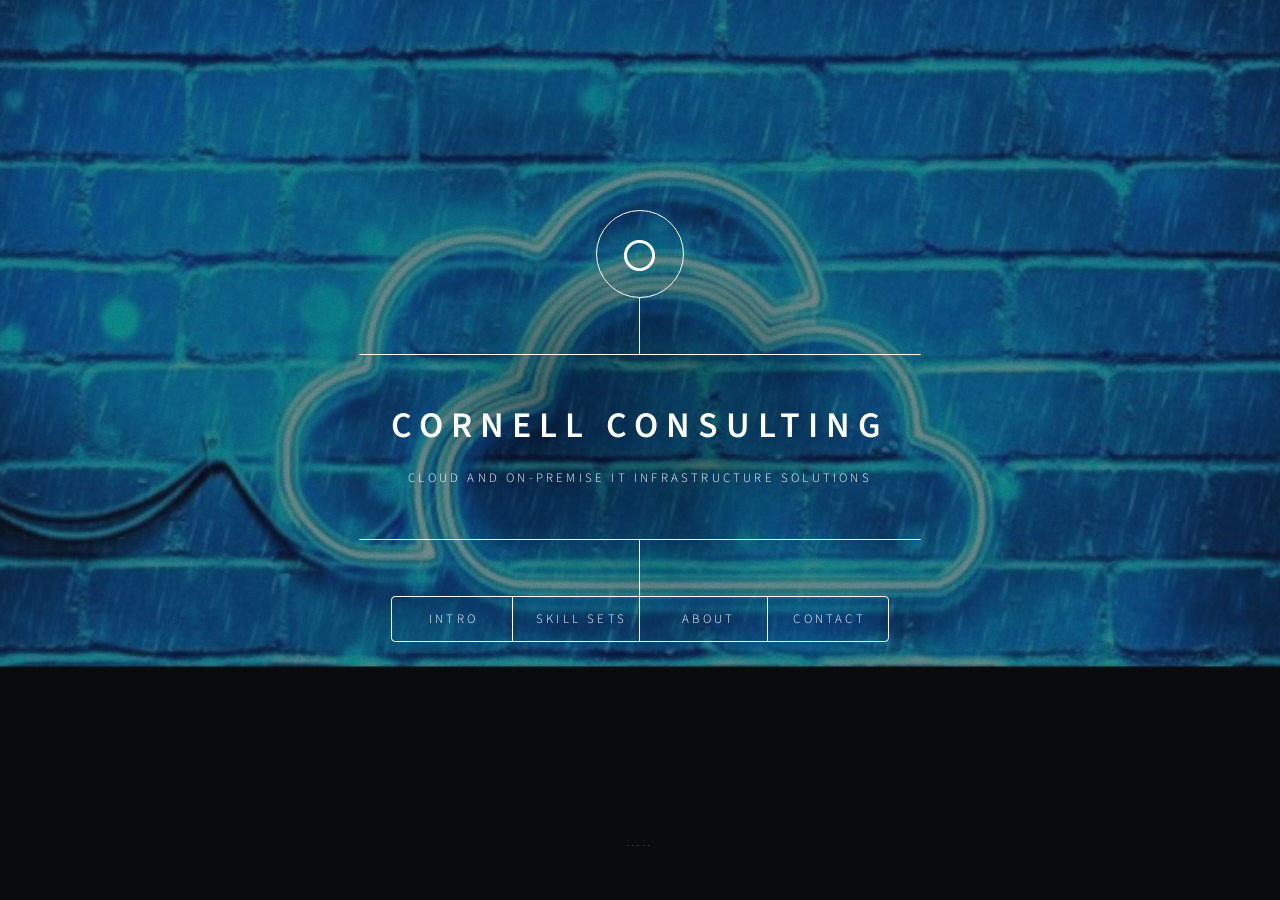
==== commit fd90707c: "page titile update" ====
--- a/index.html
+++ b/index.html
@@ -27,7 +27,7 @@
 						<nav>
 							<ul>
 								<li><a href="#intro">Intro</a></li>
-								<li><a href="#work">Work</a></li>
+								<li><a href="#skills">Skill Sets</a></li>
 								<li><a href="#about">About</a></li>
 								<li><a href="#contact">Contact</a></li>
 								<!--<li><a href="#elements">Elements</a></li>-->
@@ -43,14 +43,14 @@
 							<article id="intro">
 								<h2 class="major">Danny Cornell</h2>
 								<span class="image main"><img src="images/pic04.jpg" alt="" /></span>
-								<p>Hi. Im Danny. I do 'IT'. I've been doing IT for nearly 25 years now and have watched a vast landscape of technolgies and services come, go and evolve. I began this love affair back in the traditional on-premises datacentre of a company that offered hosting, DR/BR facilities, End of Day processing for international and offshore banks, IT training facilities and secure offsite storage for tape backups, yes "TAPES"!!</p>
+								<p>Hi. I'm Danny. I do 'IT'. I've been doing IT for over 20 years now and have watched a vast landscape of technolgies and services come, go and evolve. I began this love affair back in the traditional on-premises datacentre of a company that offered hosting, DR/BR facilities, End of Day processing for offshore banks, IT training facilities and secure offsite storage for tape backups, yes "TAPES"!!</p>
 								<span class="image main"><img src="images/pic05.jpg" alt="" /></span>
 								<p>The past 6 years have seen seen my skillsets shift into the cloud space with more and more consumers taking advantage of the convenience that cloud providers have to offer. These skills range from offering fully native cloud and hybrid on-premises solutions along with the traditional requirements of managing physical network devices and Windows operating systems.</p>
 								<p></p>
 							</article>
 
-						<!-- Work -->
-							<article id="work">
+						<!-- skills -->
+							<article id="skills">
 								<h2 class="major">Skill Highlights</h2>
 								<p>What do i do? A CV just doesn't capture the huge spectrum of what i have worked with over the years. The below are a few key areas</p>
 								<h3><a href="#3cloud">Multi Cloud Connectivity</a></h3>
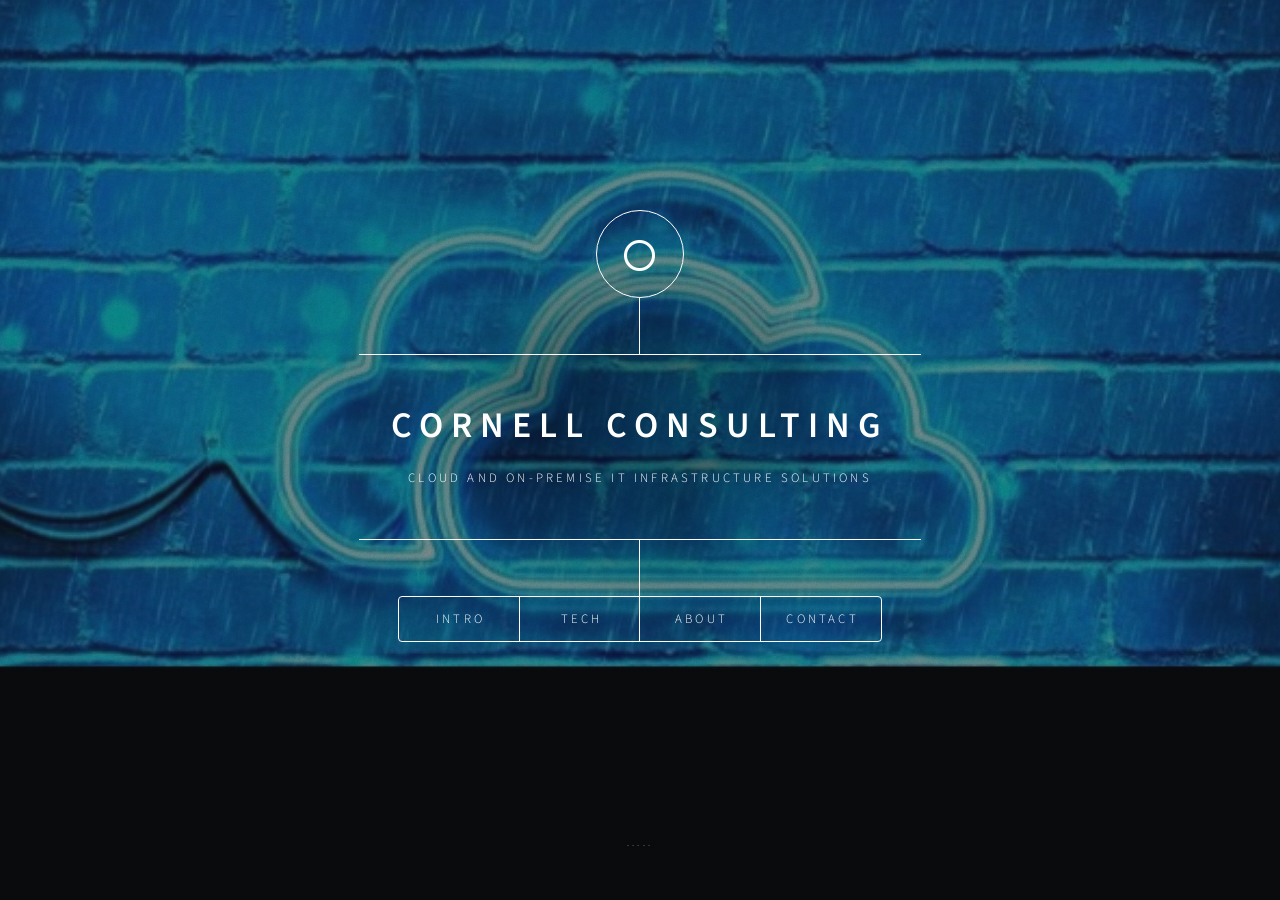
==== commit f6b3e507: "Blanked out alternate pages" ====
--- a/index.html
+++ b/index.html
@@ -27,9 +27,9 @@
 						<nav>
 							<ul>
 								<li><a href="#intro">Intro</a></li>
-								<li><a href="#skills">Skill Sets</a></li>
-								<li><a href="#about">About</a></li>
-								<li><a href="#contact">Contact</a></li>
+								<li><a href="#intro">Tech</a></li>
+								<li><a href="#intro">About</a></li>
+								<li><a href="#intro">Contact</a></li>
 								<!--<li><a href="#elements">Elements</a></li>-->
 							</ul>
 						</nav>
@@ -50,15 +50,15 @@
 							</article>
 
 						<!-- skills -->
-							<article id="skills">
+							<article id="tech">
 								<h2 class="major">Skill Highlights</h2>
 								<p>What do i do? A CV just doesn't capture the huge spectrum of what i have worked with over the years. The below are a few key areas</p>
 								<h3><a href="#3cloud">Multi Cloud Connectivity</a></h3>
 								
 								<h3><a href="#migration">Migration to the cloud</a></h3>
 								
-								<p>...migration....</p>
-								<p>...global connect....</p>
+								<p>Azure</p>
+								<p>AWS</p>
 								<p>...backup solutions....</p>
 								<p>...devops tooling....</p>
 								<p>...Entra ID....</p>
@@ -73,7 +73,7 @@
 							<article id="3cloud">
 								<h2 class="major">Multi Cloud Connectivity</h2>
 								<span class="image main"><img src="images/3cloud.jpg" alt="" /></span>
-								<p>Why only have one? Connecting Azure, AWS and GCP together to form a single cloud network. This is achieved by using the native cloud providers services such as Azure Virtual WAN, AWS Transit Gateway and GCP Cloud Interconnect, all with support for either your existing routing protocols (BGP) or staic routes to expand your WAN. </p>
+								<p>Why only have one? Connecting Azure, AWS and GCP together to form a single cloud network. This is achieved by using the native cloud providers services such as Azure Virtual WAN, AWS Transit Gateway and GCP Cloud Interconnect, all with support for either your existing routing protocols (BGP) or static routes to expand your WAN. </p>
 								<span class="image main"><img src="images/3cloudbgp.gif" alt="" /></span>
 								
 							</article>
@@ -81,8 +81,12 @@
 							<!-- Migration -->
 							<article id="migration">
 								<h2 class="major">Migration to the Cloud</h2>
-								<span class="image main"><img src="images/migration.jpg" alt="" /></span>
+								<span class="image main"><img src="images/migration.jpg" alt=""  /></span>
 								<p>Moving or even just expanding into the cloud can give your restricted and sometimes constrained on-premises network a new lease of life. Full migration isnt always the answer or even required but you open up so many more services and solutions.</p>
+							
+								<p>Getting your data into the cloud can be done with many 3rd party tools but AWS and Mirosoft offer native tools to achieve this such as AWS Database Migration Service or Azure File Sync.</p>
+								<span class="image main"><img src="images/quest2.png" alt="" width="24"></span>
+								<p>Sometimes existing cloud data needs to move between tenants, such as during an aquisition or a divesture project and tools like Quest On Demand can help achieve this lateral data movement of user mailboxes, identies, sharepoint sites and more. </p>
 								
 								
 							</article>
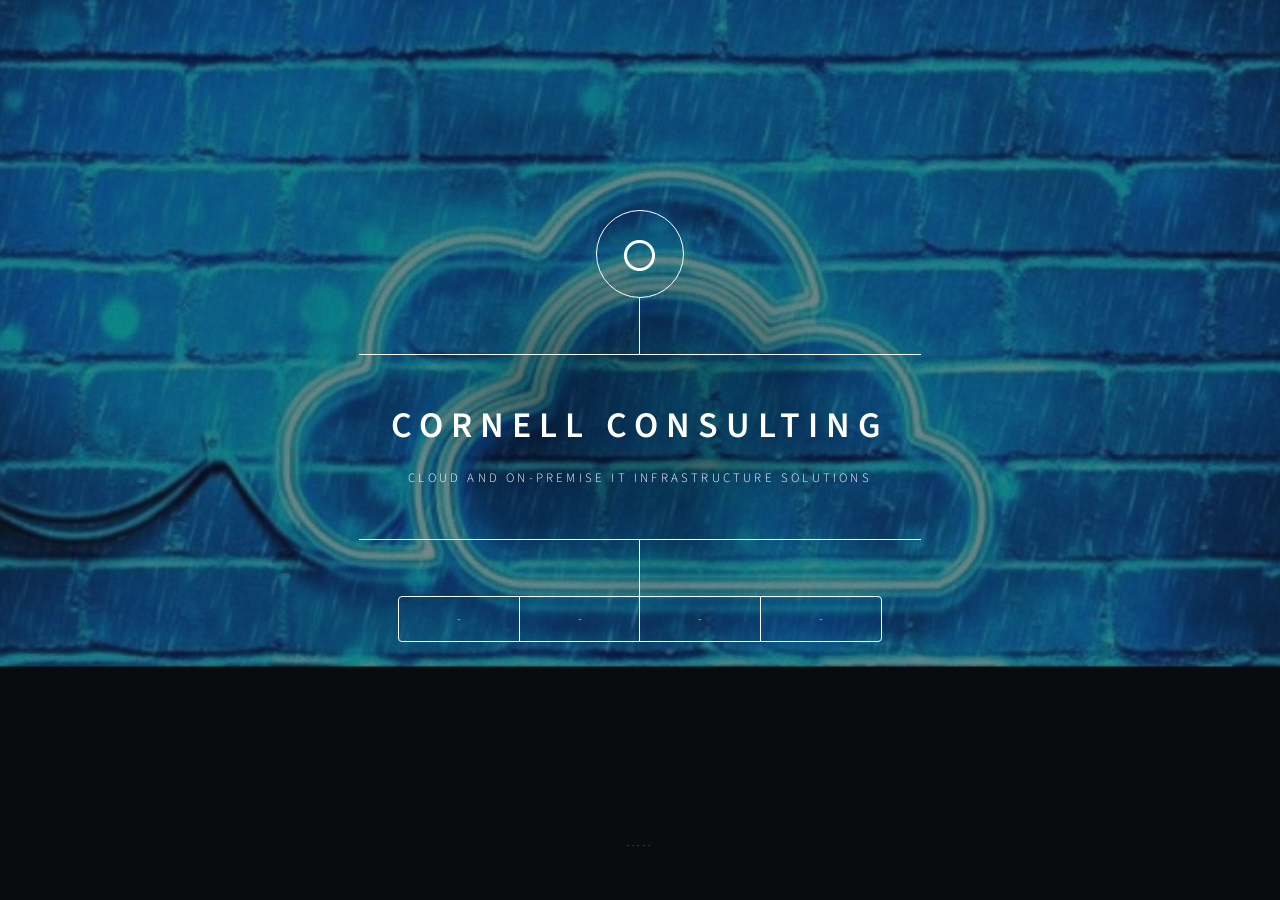
==== commit 68e540fa: "Removed all links to sub pages. Added index2.html to gitignore" ====
--- a/index.html
+++ b/index.html
@@ -26,10 +26,10 @@
 						</div>
 						<nav>
 							<ul>
-								<li><a href="#intro">Intro</a></li>
-								<li><a href="#intro">Tech</a></li>
-								<li><a href="#intro">About</a></li>
-								<li><a href="#intro">Contact</a></li>
+								<li><a> - </a></li>
+								<li><a> - </a></li>
+								<li><a> - </a></li>
+								<li><a> - </a></li>
 								<!--<li><a href="#elements">Elements</a></li>-->
 							</ul>
 						</nav>
@@ -39,95 +39,7 @@
 					<div id="main">
 
 						
-						<!-- Intro -->
-							<article id="intro">
-								<h2 class="major">Danny Cornell</h2>
-								<span class="image main"><img src="images/pic04.jpg" alt="" /></span>
-								<p>Hi. I'm Danny. I do 'IT'. I've been doing IT for over 20 years now and have watched a vast landscape of technolgies and services come, go and evolve. I began this love affair back in the traditional on-premises datacentre of a company that offered hosting, DR/BR facilities, End of Day processing for offshore banks, IT training facilities and secure offsite storage for tape backups, yes "TAPES"!!</p>
-								<span class="image main"><img src="images/pic05.jpg" alt="" /></span>
-								<p>The past 6 years have seen seen my skillsets shift into the cloud space with more and more consumers taking advantage of the convenience that cloud providers have to offer. These skills range from offering fully native cloud and hybrid on-premises solutions along with the traditional requirements of managing physical network devices and Windows operating systems.</p>
-								<p></p>
-							</article>
-
-						<!-- skills -->
-							<article id="tech">
-								<h2 class="major">Skill Highlights</h2>
-								<p>What do i do? A CV just doesn't capture the huge spectrum of what i have worked with over the years. The below are a few key areas</p>
-								<h3><a href="#3cloud">Multi Cloud Connectivity</a></h3>
-								
-								<h3><a href="#migration">Migration to the cloud</a></h3>
-								
-								<p>Azure</p>
-								<p>AWS</p>
-								<p>...backup solutions....</p>
-								<p>...devops tooling....</p>
-								<p>...Entra ID....</p>
-								<p>...AWS landing zones....</p>
-								<p>...On Prem virtualisation....</p>
-								<p>...On prem networking....</p>
-								
-								
-							</article>
-
-						<!-- 3Cloud -->
-							<article id="3cloud">
-								<h2 class="major">Multi Cloud Connectivity</h2>
-								<span class="image main"><img src="images/3cloud.jpg" alt="" /></span>
-								<p>Why only have one? Connecting Azure, AWS and GCP together to form a single cloud network. This is achieved by using the native cloud providers services such as Azure Virtual WAN, AWS Transit Gateway and GCP Cloud Interconnect, all with support for either your existing routing protocols (BGP) or static routes to expand your WAN. </p>
-								<span class="image main"><img src="images/3cloudbgp.gif" alt="" /></span>
-								
-							</article>
-
-							<!-- Migration -->
-							<article id="migration">
-								<h2 class="major">Migration to the Cloud</h2>
-								<span class="image main"><img src="images/migration.jpg" alt=""  /></span>
-								<p>Moving or even just expanding into the cloud can give your restricted and sometimes constrained on-premises network a new lease of life. Full migration isnt always the answer or even required but you open up so many more services and solutions.</p>
-							
-								<p>Getting your data into the cloud can be done with many 3rd party tools but AWS and Mirosoft offer native tools to achieve this such as AWS Database Migration Service or Azure File Sync.</p>
-								<span class="image main"><img src="images/quest2.png" alt="" width="24"></span>
-								<p>Sometimes existing cloud data needs to move between tenants, such as during an aquisition or a divesture project and tools like Quest On Demand can help achieve this lateral data movement of user mailboxes, identies, sharepoint sites and more. </p>
-								
-								
-							</article>
-
-						<!-- About -->
-							<article id="about">
-								<h2 class="major">About</h2>
-								<span class="image main"><img src="images/pic03.jpg" alt="" /></span>
-								<p>....</p>
-							</article>
-
-						<!-- Contact -->
-							<article id="contact">
-								<h2 class="major">Contact</h2>
-								<form method="post" action="#">
-									<div class="fields">
-										<div class="field half">
-											<label for="name">Name</label>
-											<input type="text" name="name" id="name" />
-										</div>
-										<div class="field half">
-											<label for="email">Email</label>
-											<input type="text" name="email" id="email" />
-										</div>
-										<div class="field">
-											<label for="message">Message</label>
-											<textarea name="message" id="message" rows="4"></textarea>
-										</div>
-									</div>
-									<ul class="actions">
-										<li><input type="submit" value="Send Message" class="primary" /></li>
-										<li><input type="reset" value="Reset" /></li>
-									</ul>
-								</form>
-								<ul class="icons">
-									<li><a href="#" class="icon brands fa-twitter"><span class="label">Twitter</span></a></li>
-									<li><a href="#" class="icon brands fa-facebook-f"><span class="label">Facebook</span></a></li>
-									<li><a href="#" class="icon brands fa-instagram"><span class="label">Instagram</span></a></li>
-									<li><a href="#" class="icon brands fa-github"><span class="label">GitHub</span></a></li>
-								</ul>
-							</article>
+						
 
 						<!-- Elements -->
 							<article id="elements">
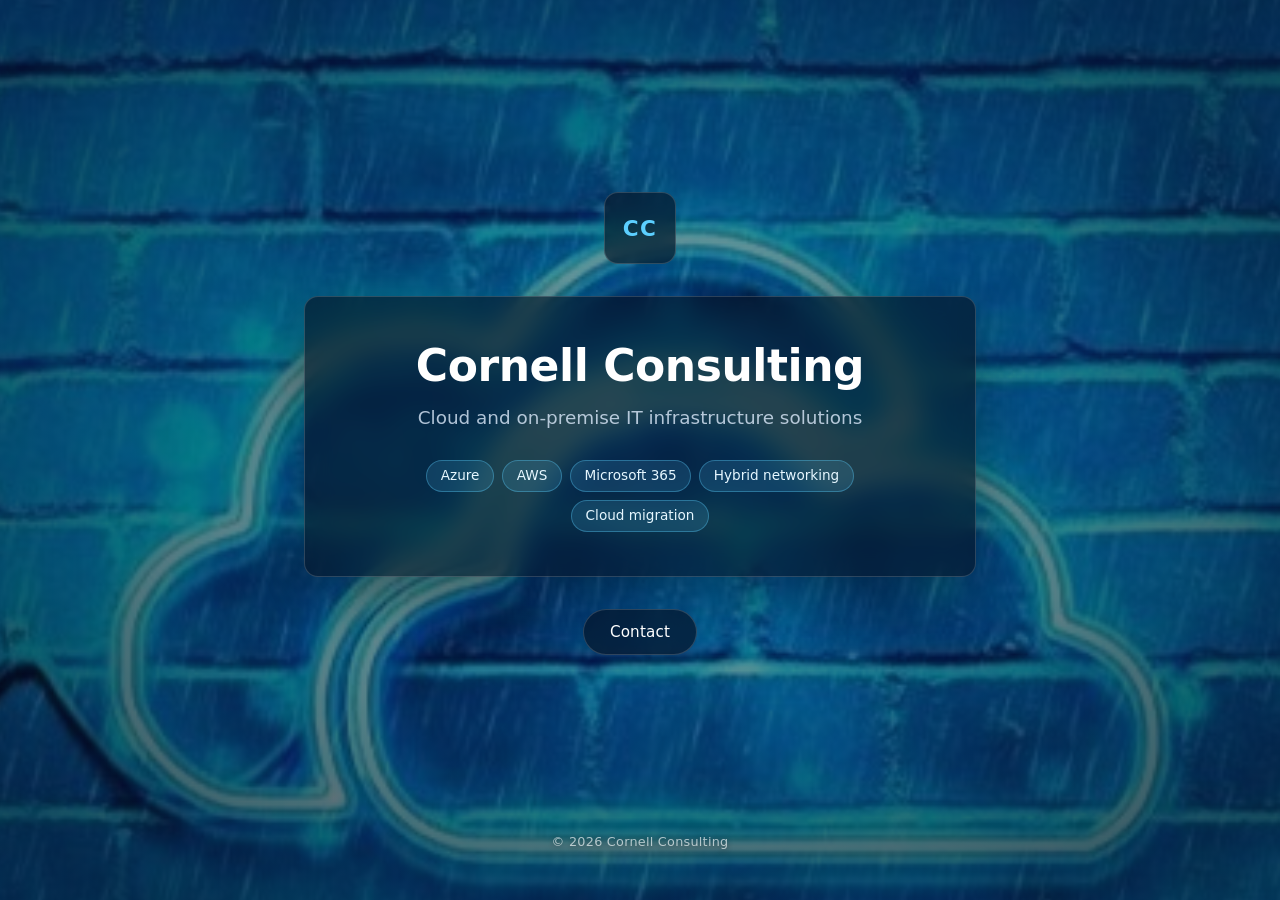
==== commit d6d254c6: "Professional theme refresh and contact section - Strip template demo content and placeholder nav/foo" ====
--- a/index.html
+++ b/index.html
@@ -1,306 +1,86 @@
-<!DOCTYPE HTML>
-
-<html>
-	<head>
-		<title>Cornell Consulting</title>
-		<meta charset="utf-8" />
-		<meta name="viewport" content="width=device-width, initial-scale=1, user-scalable=no" />
-		<link rel="stylesheet" href="assets/css/main.css" />
-		<noscript><link rel="stylesheet" href="assets/css/noscript.css" /></noscript>
-	</head>
-	<body class="is-preload">
-
-		<!-- Wrapper -->
-			<div id="wrapper">
-
-				<!-- Header -->
-					<header id="header">
-						<div class="logo">
-							<span class="icon fa-circle"></span>
-						</div>
-						<div class="content">
-							<div class="inner">
-								<h1>Cornell Consulting</h1>
-								<p>Cloud and On-premise IT infrastructure solutions</p>
-							</div>
-						</div>
-						<nav>
-							<ul>
-								<li><a> - </a></li>
-								<li><a> - </a></li>
-								<li><a> - </a></li>
-								<li><a> - </a></li>
-								<!--<li><a href="#elements">Elements</a></li>-->
-							</ul>
-						</nav>
-					</header>
-
-				<!-- Main -->
-					<div id="main">
-
-						
-						
-
-						<!-- Elements -->
-							<article id="elements">
-								<h2 class="major">Elements</h2>
-
-								<section>
-									<h3 class="major">Text</h3>
-									<p>This is <b>bold</b> and this is <strong>strong</strong>. This is <i>italic</i> and this is <em>emphasized</em>.
-									This is <sup>superscript</sup> text and this is <sub>subscript</sub> text.
-									This is <u>underlined</u> and this is code: <code>for (;;) { ... }</code>. Finally, <a href="#">this is a link</a>.</p>
-									<hr />
-									<h2>Heading Level 2</h2>
-									<h3>Heading Level 3</h3>
-									<h4>Heading Level 4</h4>
-									<h5>Heading Level 5</h5>
-									<h6>Heading Level 6</h6>
-									<hr />
-									<h4>Blockquote</h4>
-									<blockquote>Fringilla nisl. Donec accumsan interdum nisi, quis tincidunt felis sagittis eget tempus euismod. Vestibulum ante ipsum primis in faucibus vestibulum. Blandit adipiscing eu felis iaculis volutpat ac adipiscing accumsan faucibus. Vestibulum ante ipsum primis in faucibus lorem ipsum dolor sit amet nullam adipiscing eu felis.</blockquote>
-									<h4>Preformatted</h4>
-									<pre><code>i = 0;
-
-while (!deck.isInOrder()) {
-    print 'Iteration ' + i;
-    deck.shuffle();
-    i++;
-}
-
-print 'It took ' + i + ' iterations to sort the deck.';</code></pre>
-								</section>
-
-								<section>
-									<h3 class="major">Lists</h3>
-
-									<h4>Unordered</h4>
-									<ul>
-										<li>Dolor pulvinar etiam.</li>
-										<li>Sagittis adipiscing.</li>
-										<li>Felis enim feugiat.</li>
-									</ul>
-
-									<h4>Alternate</h4>
-									<ul class="alt">
-										<li>Dolor pulvinar etiam.</li>
-										<li>Sagittis adipiscing.</li>
-										<li>Felis enim feugiat.</li>
-									</ul>
-
-									<h4>Ordered</h4>
-									<ol>
-										<li>Dolor pulvinar etiam.</li>
-										<li>Etiam vel felis viverra.</li>
-										<li>Felis enim feugiat.</li>
-										<li>Dolor pulvinar etiam.</li>
-										<li>Etiam vel felis lorem.</li>
-										<li>Felis enim et feugiat.</li>
-									</ol>
-									<h4>Icons</h4>
-									<ul class="icons">
-										<li><a href="#" class="icon brands fa-twitter"><span class="label">Twitter</span></a></li>
-										<li><a href="#" class="icon brands fa-facebook-f"><span class="label">Facebook</span></a></li>
-										<li><a href="#" class="icon brands fa-instagram"><span class="label">Instagram</span></a></li>
-										<li><a href="#" class="icon brands fa-github"><span class="label">Github</span></a></li>
-									</ul>
-
-									<h4>Actions</h4>
-									<ul class="actions">
-										<li><a href="#" class="button primary">Default</a></li>
-										<li><a href="#" class="button">Default</a></li>
-									</ul>
-									<ul class="actions stacked">
-										<li><a href="#" class="button primary">Default</a></li>
-										<li><a href="#" class="button">Default</a></li>
-									</ul>
-								</section>
-
-								<section>
-									<h3 class="major">Table</h3>
-									<h4>Default</h4>
-									<div class="table-wrapper">
-										<table>
-											<thead>
-												<tr>
-													<th>Name</th>
-													<th>Description</th>
-													<th>Price</th>
-												</tr>
-											</thead>
-											<tbody>
-												<tr>
-													<td>Item One</td>
-													<td>Ante turpis integer aliquet porttitor.</td>
-													<td>29.99</td>
-												</tr>
-												<tr>
-													<td>Item Two</td>
-													<td>Vis ac commodo adipiscing arcu aliquet.</td>
-													<td>19.99</td>
-												</tr>
-												<tr>
-													<td>Item Three</td>
-													<td> Morbi faucibus arcu accumsan lorem.</td>
-													<td>29.99</td>
-												</tr>
-												<tr>
-													<td>Item Four</td>
-													<td>Vitae integer tempus condimentum.</td>
-													<td>19.99</td>
-												</tr>
-												<tr>
-													<td>Item Five</td>
-													<td>Ante turpis integer aliquet porttitor.</td>
-													<td>29.99</td>
-												</tr>
-											</tbody>
-											<tfoot>
-												<tr>
-													<td colspan="2"></td>
-													<td>100.00</td>
-												</tr>
-											</tfoot>
-										</table>
-									</div>
-
-									<h4>Alternate</h4>
-									<div class="table-wrapper">
-										<table class="alt">
-											<thead>
-												<tr>
-													<th>Name</th>
-													<th>Description</th>
-													<th>Price</th>
-												</tr>
-											</thead>
-											<tbody>
-												<tr>
-													<td>Item One</td>
-													<td>Ante turpis integer aliquet porttitor.</td>
-													<td>29.99</td>
-												</tr>
-												<tr>
-													<td>Item Two</td>
-													<td>Vis ac commodo adipiscing arcu aliquet.</td>
-													<td>19.99</td>
-												</tr>
-												<tr>
-													<td>Item Three</td>
-													<td> Morbi faucibus arcu accumsan lorem.</td>
-													<td>29.99</td>
-												</tr>
-												<tr>
-													<td>Item Four</td>
-													<td>Vitae integer tempus condimentum.</td>
-													<td>19.99</td>
-												</tr>
-												<tr>
-													<td>Item Five</td>
-													<td>Ante turpis integer aliquet porttitor.</td>
-													<td>29.99</td>
-												</tr>
-											</tbody>
-											<tfoot>
-												<tr>
-													<td colspan="2"></td>
-													<td>100.00</td>
-												</tr>
-											</tfoot>
-										</table>
-									</div>
-								</section>
-
-								<section>
-									<h3 class="major">Buttons</h3>
-									<ul class="actions">
-										<li><a href="#" class="button primary">Primary</a></li>
-										<li><a href="#" class="button">Default</a></li>
-									</ul>
-									<ul class="actions">
-										<li><a href="#" class="button">Default</a></li>
-										<li><a href="#" class="button small">Small</a></li>
-									</ul>
-									<ul class="actions">
-										<li><a href="#" class="button primary icon solid fa-download">Icon</a></li>
-										<li><a href="#" class="button icon solid fa-download">Icon</a></li>
-									</ul>
-									<ul class="actions">
-										<li><span class="button primary disabled">Disabled</span></li>
-										<li><span class="button disabled">Disabled</span></li>
-									</ul>
-								</section>
-
-								<section>
-									<h3 class="major">Form</h3>
-									<form method="post" action="#">
-										<div class="fields">
-											<div class="field half">
-												<label for="demo-name">Name</label>
-												<input type="text" name="demo-name" id="demo-name" value="" placeholder="Jane Doe" />
-											</div>
-											<div class="field half">
-												<label for="demo-email">Email</label>
-												<input type="email" name="demo-email" id="demo-email" value="" placeholder="jane@untitled.tld" />
-											</div>
-											<div class="field">
-												<label for="demo-category">Category</label>
-												<select name="demo-category" id="demo-category">
-													<option value="">-</option>
-													<option value="1">Manufacturing</option>
-													<option value="1">Shipping</option>
-													<option value="1">Administration</option>
-													<option value="1">Human Resources</option>
-												</select>
-											</div>
-											<div class="field half">
-												<input type="radio" id="demo-priority-low" name="demo-priority" checked>
-												<label for="demo-priority-low">Low</label>
-											</div>
-											<div class="field half">
-												<input type="radio" id="demo-priority-high" name="demo-priority">
-												<label for="demo-priority-high">High</label>
-											</div>
-											<div class="field half">
-												<input type="checkbox" id="demo-copy" name="demo-copy">
-												<label for="demo-copy">Email me a copy</label>
-											</div>
-											<div class="field half">
-												<input type="checkbox" id="demo-human" name="demo-human" checked>
-												<label for="demo-human">Not a robot</label>
-											</div>
-											<div class="field">
-												<label for="demo-message">Message</label>
-												<textarea name="demo-message" id="demo-message" placeholder="Enter your message" rows="6"></textarea>
-											</div>
-										</div>
-										<ul class="actions">
-											<li><input type="submit" value="Send Message" class="primary" /></li>
-											<li><input type="reset" value="Reset" /></li>
-										</ul>
-									</form>
-								</section>
-
-							</article>
-
-					</div>
-
-				<!-- Footer -->
-					<footer id="footer">
-						<p class="copyright">.....</p>
-					</footer>
-
-			</div>
-
-		<!-- BG -->
-			<div id="bg"></div>
-
-		<!-- Scripts -->
-			<script src="assets/js/jquery.min.js"></script>
-			<script src="assets/js/browser.min.js"></script>
-			<script src="assets/js/breakpoints.min.js"></script>
-			<script src="assets/js/util.js"></script>
-			<script src="assets/js/main.js"></script>
-
-	</body>
-</html>
+<!DOCTYPE HTML>
+<!--
+	Built on Dimension by HTML5 UP (html5up.net | @ajlkn), CCA 3.0 licence.
+	Template demo content and how-to notes: docs/TEMPLATE-REFERENCE.md
+-->
+<html lang="en-GB">
+	<head>
+		<title>Cornell Consulting | Cloud &amp; On-premise IT Infrastructure</title>
+		<meta charset="utf-8" />
+		<meta name="viewport" content="width=device-width, initial-scale=1" />
+		<meta name="description" content="Cornell Consulting: cloud and on-premise IT infrastructure solutions across Azure, AWS, Microsoft 365 and hybrid networking." />
+		<meta name="theme-color" content="#06101f" />
+		<link rel="stylesheet" href="assets/css/main.css" />
+		<link rel="stylesheet" href="assets/css/theme.css" />
+		<noscript><link rel="stylesheet" href="assets/css/noscript.css" /></noscript>
+	</head>
+	<body class="is-preload">
+
+		<div id="wrapper">
+
+			<!-- Header -->
+			<header id="header">
+				<div class="logo" aria-hidden="true">
+					<span class="monogram">CC</span>
+				</div>
+				<div class="content">
+					<div class="inner">
+						<h1>Cornell Consulting</h1>
+						<p class="tagline">Cloud and on-premise IT infrastructure solutions</p>
+						<ul class="services">
+							<li>Azure</li>
+							<li>AWS</li>
+							<li>Microsoft 365</li>
+							<li>Hybrid networking</li>
+							<li>Cloud migration</li>
+						</ul>
+					</div>
+				</div>
+				<!-- Nav: one <li> per article in #main. See docs/TEMPLATE-REFERENCE.md -->
+				<nav>
+					<ul>
+						<li><a href="#contact">Contact</a></li>
+					</ul>
+				</nav>
+			</header>
+
+			<!-- Main: pop-up <article> sections go here. See docs/TEMPLATE-REFERENCE.md -->
+			<div id="main">
+
+				<!-- Contact -->
+				<article id="contact">
+					<h2 class="major">Contact</h2>
+					<div class="contact-card">
+						<img class="avatar" src="images/danny-thumb.jpg" alt="Danny Cornell" width="112" height="112" />
+						<div class="contact-details">
+							<h3>Danny Cornell</h3>
+							<ul class="contact-links">
+								<li><a href="mailto:danny@cornellconsulting.uk"><span class="icon solid fa-envelope" aria-hidden="true"></span>danny@cornellconsulting.uk</a></li>
+								<li><a href="https://linkedin.com/in/danny-cornell" target="_blank" rel="noopener"><span class="icon brands fa-linkedin-in" aria-hidden="true"></span>linkedin.com/in/danny-cornell</a></li>
+							</ul>
+						</div>
+					</div>
+				</article>
+
+			</div>
+
+			<!-- Footer -->
+			<footer id="footer">
+				<p class="copyright">&copy; <span id="year">2026</span> Cornell Consulting</p>
+			</footer>
+
+		</div>
+
+		<!-- Background -->
+		<div id="bg"></div>
+
+		<!-- Scripts -->
+		<script src="assets/js/jquery.min.js"></script>
+		<script src="assets/js/browser.min.js"></script>
+		<script src="assets/js/breakpoints.min.js"></script>
+		<script src="assets/js/util.js"></script>
+		<script src="assets/js/main.js"></script>
+		<script>document.getElementById('year').textContent = new Date().getFullYear();</script>
+
+	</body>
+</html>
--- a/assets/css/theme.css
+++ b/assets/css/theme.css
@@ -0,0 +1,279 @@
+/*
+	Cornell Consulting theme
+	Loaded after main.css (Dimension by HTML5 UP) and overrides it.
+	Change colours / fonts via the variables below.
+*/
+
+:root {
+	--font: "Segoe UI", system-ui, -apple-system, "Helvetica Neue", Roboto, Arial, sans-serif;
+	--text: #ffffff;
+	--text-muted: rgba(226, 238, 255, 0.78);
+	--accent: #5ccfff;              /* picks up the neon cloud */
+	--accent-soft: rgba(92, 207, 255, 0.14);
+	--panel: rgba(6, 16, 31, 0.62);  /* glass panel behind the header text */
+	--panel-solid: rgba(8, 19, 36, 0.92);
+	--line: rgba(255, 255, 255, 0.16);
+	--radius: 14px;
+}
+
+/* ---------- Typography: calmer, no wide uppercase tracking ---------- */
+
+body, input, select, textarea {
+	font-family: var(--font);
+	font-weight: 400;
+	color: var(--text);
+}
+
+h1, h2, h3, h4, h5, h6 {
+	text-transform: none;
+	letter-spacing: -0.005em;
+	font-weight: 600;
+}
+
+h1 { letter-spacing: -0.01em; }
+h2 { letter-spacing: -0.005em; }
+
+h1.major, h2.major, h3.major, h4.major, h5.major, h6.major {
+	border-bottom: 2px solid var(--accent);
+}
+
+a { border-bottom-color: rgba(92, 207, 255, 0.5); }
+a:hover { color: var(--accent); }
+
+/* ---------- Background: cropped cloud image, navy overlay ---------- */
+
+#bg:after {
+	background-image: url("../../images/bg-cloud.jpg");
+	background-position: center 40%;
+}
+
+#bg:before {
+	/* light vignette only, so the neon cloud stays visible */
+	background-image: radial-gradient(ellipse at center, rgba(4, 12, 26, 0.3) 0%, rgba(4, 12, 26, 0.7) 90%);
+	background-size: auto;
+	background-repeat: no-repeat;
+}
+
+body.is-preload #bg:before { background-color: #000; }
+
+/* ---------- Header ---------- */
+
+#header { background-image: none; }
+
+/* remove the thin vertical connector lines between header blocks */
+#header > *:before { display: none; }
+#header > * { margin-top: 2rem; }
+
+#header .logo {
+	width: 4.5rem;
+	height: 4.5rem;
+	line-height: 4.5rem;
+	border: 1px solid var(--line);
+	border-radius: var(--radius);
+	background: var(--panel);
+	-webkit-backdrop-filter: blur(10px);
+	backdrop-filter: blur(10px);
+}
+
+#header .logo .monogram {
+	font-weight: 600;
+	font-size: 1.35rem;
+	letter-spacing: 0.06em;
+	color: var(--accent);
+}
+
+#header .content {
+	width: 100%;
+	max-width: 42rem;
+	border: 1px solid var(--line);
+	border-radius: var(--radius);
+	background: var(--panel);
+	-webkit-backdrop-filter: blur(12px);
+	backdrop-filter: blur(12px);
+	box-shadow: 0 20px 60px rgba(0, 0, 0, 0.35);
+}
+
+#header .content .inner {
+	padding: 2.75rem 3.5rem;
+}
+
+#header .content h1 {
+	font-size: 2.75rem;
+	line-height: 1.15;
+	margin-bottom: 0.75rem;
+}
+
+#header .content p.tagline {
+	text-transform: none;
+	letter-spacing: 0;
+	font-size: 1.15rem;
+	line-height: 1.5;
+	color: var(--text-muted);
+	margin-bottom: 1.75rem;
+}
+
+#header .services {
+	display: flex;
+	flex-wrap: wrap;
+	justify-content: center;
+	gap: 0.5rem;
+	list-style: none;
+	padding: 0;
+	margin: 0;
+}
+
+#header .services li {
+	padding: 0.3rem 0.85rem;
+	border: 1px solid rgba(92, 207, 255, 0.35);
+	border-radius: 999px;
+	background: var(--accent-soft);
+	font-size: 0.85rem;
+	line-height: 1.5;
+	color: #e6f7ff;
+}
+
+/* Nav (only shows once added back to index.html) */
+#header nav ul {
+	border: 1px solid var(--line);
+	border-radius: 999px;
+	background: var(--panel);
+	-webkit-backdrop-filter: blur(10px);
+	backdrop-filter: blur(10px);
+	overflow: hidden;
+}
+
+#header nav ul li { border-left-color: var(--line); }
+
+#header nav ul li a {
+	text-transform: none;
+	letter-spacing: 0.01em;
+	font-size: 0.95rem;
+	min-width: 7rem;
+	padding: 0 1.4rem;
+}
+
+#header nav ul li a:hover { background-color: var(--accent-soft); color: var(--accent); }
+#header nav.use-middle:after { display: none; }
+#header nav.use-middle ul li.is-middle { border-left: 1px solid var(--line); }
+
+@media screen and (max-width: 736px) {
+	#header .content .inner { padding: 2rem 1.5rem; }
+	#header .content h1 { font-size: 2rem; }
+	#header .content p.tagline { font-size: 1rem; }
+	#header .logo { width: 3.75rem; height: 3.75rem; line-height: 3.75rem; }
+	#header .logo .monogram { font-size: 1.1rem; }
+}
+
+@media screen and (max-width: 480px) {
+	#header .content .inner { padding: 1.75rem 1.25rem; }
+	#header .content h1 { font-size: 1.75rem; }
+}
+
+/* ---------- Articles (pop-up sections) ---------- */
+
+#main article {
+	background-color: var(--panel-solid);
+	border: 1px solid var(--line);
+	border-radius: var(--radius);
+	box-shadow: 0 24px 70px rgba(0, 0, 0, 0.45);
+}
+
+#main article p { color: var(--text-muted); }
+
+/* Contact card */
+.contact-card {
+	display: flex;
+	align-items: center;
+	gap: 1.75rem;
+	margin-bottom: 2rem;
+}
+
+.contact-card .avatar {
+	width: 7rem;
+	height: 7rem;
+	flex-shrink: 0;
+	border-radius: 50%;
+	object-fit: cover;
+	border: 2px solid var(--accent);
+	box-shadow: 0 0 0 4px var(--accent-soft);
+}
+
+.contact-card h3 {
+	font-size: 1.35rem;
+	margin: 0 0 0.6rem 0;
+}
+
+.contact-links {
+	list-style: none;
+	padding: 0;
+	margin: 0;
+}
+
+.contact-links li {
+	padding: 0;
+	margin: 0.35rem 0;
+}
+
+.contact-links a {
+	border-bottom: 0;
+	color: var(--text-muted);
+	word-break: break-word;
+}
+
+.contact-links a:hover { color: var(--accent); }
+
+.contact-links .icon {
+	display: inline-block;
+	width: 1.5rem;
+	color: var(--accent);
+}
+
+@media screen and (max-width: 480px) {
+	.contact-card { flex-direction: column; text-align: center; gap: 1.25rem; }
+}
+
+/* ---------- Buttons & forms ---------- */
+
+input[type="submit"], input[type="reset"], input[type="button"], button, .button {
+	text-transform: none;
+	letter-spacing: 0.01em;
+	font-weight: 600;
+	font-size: 0.9rem;
+	border-radius: 999px;
+}
+
+input[type="submit"].primary, input[type="reset"].primary, input[type="button"].primary,
+button.primary, .button.primary {
+	background-color: var(--accent);
+	color: #06101f !important;
+}
+
+input[type="submit"].primary:hover, button.primary:hover, .button.primary:hover {
+	background-color: #8adfff !important;
+}
+
+label {
+	text-transform: none;
+	letter-spacing: 0;
+	font-size: 0.9rem;
+}
+
+input[type="text"], input[type="password"], input[type="email"], select, textarea {
+	border-radius: 8px;
+	border-color: var(--line);
+}
+
+input:focus, select:focus, textarea:focus {
+	border-color: var(--accent) !important;
+	box-shadow: 0 0 0 1px var(--accent) !important;
+}
+
+/* ---------- Footer ---------- */
+
+#footer .copyright {
+	text-transform: none;
+	letter-spacing: 0.02em;
+	font-size: 0.8rem;
+	color: rgba(255, 255, 255, 0.85);
+	text-shadow: 0 1px 6px rgba(0, 0, 0, 0.6);
+}
